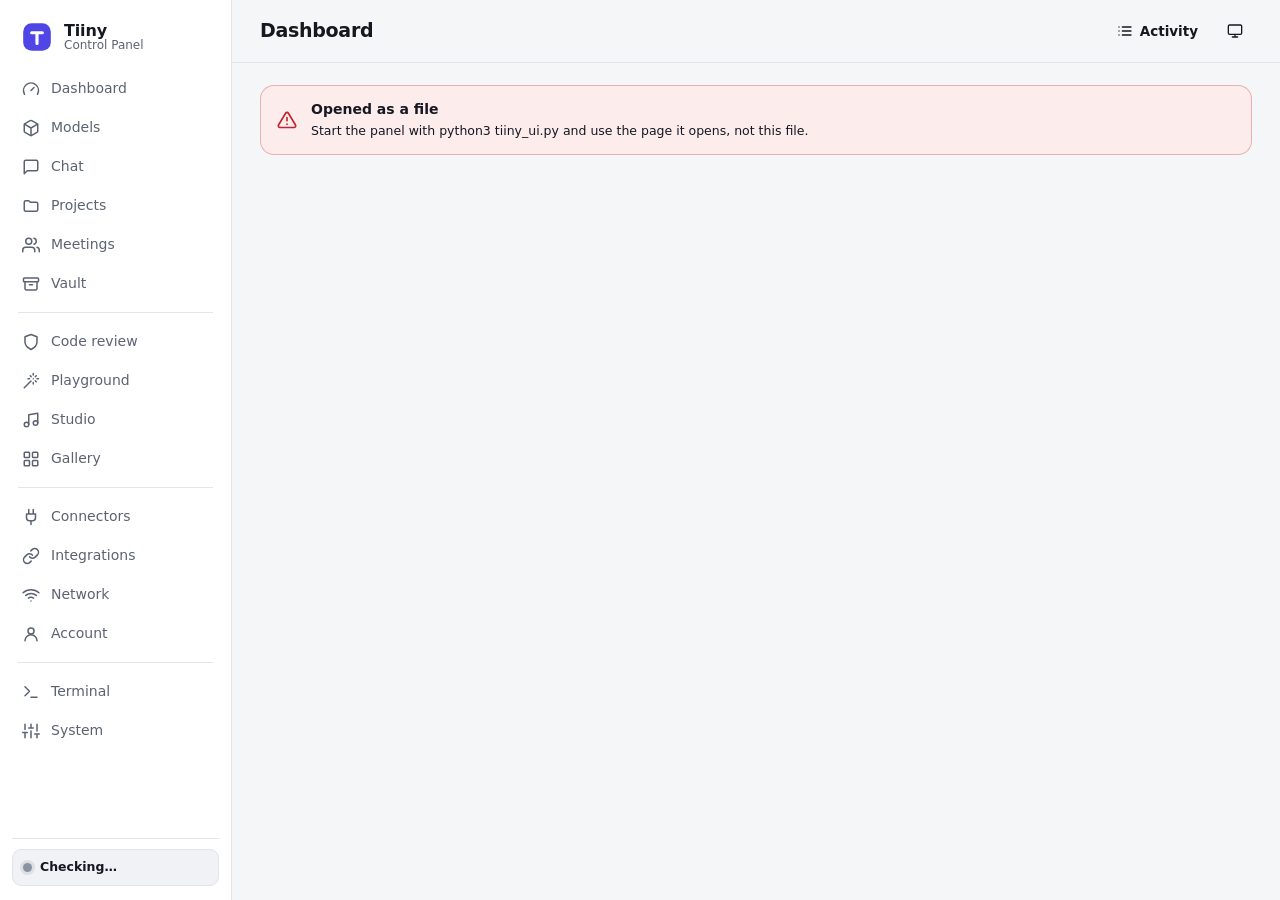
==== static/index.html @ 75e002a9 "Tiiny Control Panel 1.0.0" ====
<!doctype html>
<html lang="en">
<head>
<meta charset="utf-8">
<meta name="viewport" content="width=device-width, initial-scale=1, viewport-fit=cover">
<meta name="tiiny-token" content="{{TOKEN}}">
<title>Tiiny Control Panel</title>
<link rel="icon" href="/static/favicon.svg" type="image/svg+xml">
<link rel="manifest" href="/static/manifest.webmanifest">
<link rel="apple-touch-icon" href="/static/icons/icon-192.png">
<meta name="theme-color" content="#4f46e5">
<link rel="stylesheet" href="/static/vendor/xterm/xterm.css">
<link rel="stylesheet" href="/static/app.css">
<script src="/static/theme.js"></script>
</head>
<body>
<div class="app" id="app">
  <aside class="sidebar" id="sidebar">
    <a class="brand" href="#/dashboard" aria-label="Tiiny Control Panel home">
      <span class="brand-mark" aria-hidden="true">
        <svg viewBox="0 0 32 32"><rect x="3" y="3" width="26" height="26" rx="8" fill="currentColor"/><path d="M11 12h10M16 12v10" stroke="var(--brand-ink)" stroke-width="3" stroke-linecap="round"/></svg>
      </span>
      <span class="brand-text"><strong>Tiiny</strong><small>Control Panel</small></span>
    </a>
    <nav class="nav" id="nav" aria-label="Main"></nav>
    <div class="sidebar-foot">
      <button class="pill" id="device-pill" type="button" title="Device status">
        <span class="dot"></span><span class="pill-text">Checking…</span>
      </button>
    </div>
  </aside>
  <div class="nav-backdrop" id="nav-backdrop"></div>
  <div class="main">
    <header class="topbar">
      <button class="btn ghost icon-only nav-toggle" id="nav-toggle" type="button" aria-label="Menu" aria-controls="sidebar" aria-expanded="false">
        <span class="icon-slot" data-icon="menu"></span>
      </button>
      <div class="topbar-title">
        <h1 id="view-title">Dashboard</h1>
        <p id="view-sub" class="muted"></p>
      </div>
      <div class="topbar-actions">
        <button class="pill mini" id="device-pill-mini" type="button" title="Device status"><span class="dot"></span><span class="pill-text"></span></button>
        <button class="btn ghost" id="terms-btn" type="button" title="Terminal sessions" hidden>
          <span class="icon-slot" data-icon="terminal"></span><span>Terminals</span><span class="count" id="terms-count">0</span>
        </button>
        <button class="btn ghost" id="activity-btn" type="button" title="Activity log: every command this page ran">
          <span class="icon-slot" data-icon="list"></span><span>Activity</span><span class="count err" id="activity-count" hidden>0</span>
        </button>
        <button class="btn ghost icon-only" id="theme-btn" type="button" title="Theme"></button>
      </div>
    </header>
    <main class="view" id="view" tabindex="-1"></main>
  </div>
</div>

<aside class="drawer" id="activity" hidden aria-label="Activity log">
  <header class="drawer-head">
    <h2>Activity</h2>
    <div class="row gap-sm">
      <button class="btn sm ghost" id="activity-clear" type="button">Clear</button>
      <button class="btn sm ghost icon-only" id="activity-close" type="button" title="Close"></button>
    </div>
  </header>
  <p class="muted drawer-sub">Every <code>tiiny</code> command this page ran, newest first. Click one to see its output.</p>
  <div class="drawer-body" id="activity-list"></div>
</aside>

<div id="drop-overlay" class="drop-overlay" hidden><div class="drop-card"><div class="drop-icon"></div><strong id="drop-title">Drop files</strong><span id="drop-sub" class="muted"></span></div></div>
<div id="modal-root"></div>
<div id="term-root"></div>
<div id="toasts" class="toasts" aria-live="polite"></div>

<script defer src="/static/vendor/xterm/xterm.js"></script>
<script defer src="/static/vendor/xterm/addon-fit.js"></script>
<script defer src="/static/app.js"></script>
<script defer src="/static/js/store.js"></script>
<script defer src="/static/js/agent.js"></script>
<script defer src="/static/js/chat.js"></script>
<script defer src="/static/js/projects.js"></script>
<script defer src="/static/js/review.js"></script>
<script defer src="/static/js/gallery.js"></script>
<script defer src="/static/js/studio.js"></script>
<script defer src="/static/js/meetings.js"></script>
<script defer src="/static/js/perf.js"></script>
<script defer src="/static/vendor/qrcode/qrcode.js"></script>
<script defer src="/static/js/pwa.js"></script>
<script defer src="/static/js/devices.js"></script>
<script defer src="/static/js/integrations.js"></script>
<script defer src="/static/js/boot.js"></script>
</body>
</html>
---- static/vendor/xterm/xterm.css ----
/**
 * Copyright (c) 2014 The xterm.js authors. All rights reserved.
 * Copyright (c) 2012-2013, Christopher Jeffrey (MIT License)
 * https://github.com/chjj/term.js
 * @license MIT
 *
 * Permission is hereby granted, free of charge, to any person obtaining a copy
 * of this software and associated documentation files (the "Software"), to deal
 * in the Software without restriction, including without limitation the rights
 * to use, copy, modify, merge, publish, distribute, sublicense, and/or sell
 * copies of the Software, and to permit persons to whom the Software is
 * furnished to do so, subject to the following conditions:
 *
 * The above copyright notice and this permission notice shall be included in
 * all copies or substantial portions of the Software.
 *
 * THE SOFTWARE IS PROVIDED "AS IS", WITHOUT WARRANTY OF ANY KIND, EXPRESS OR
 * IMPLIED, INCLUDING BUT NOT LIMITED TO THE WARRANTIES OF MERCHANTABILITY,
 * FITNESS FOR A PARTICULAR PURPOSE AND NONINFRINGEMENT. IN NO EVENT SHALL THE
 * AUTHORS OR COPYRIGHT HOLDERS BE LIABLE FOR ANY CLAIM, DAMAGES OR OTHER
 * LIABILITY, WHETHER IN AN ACTION OF CONTRACT, TORT OR OTHERWISE, ARISING FROM,
 * OUT OF OR IN CONNECTION WITH THE SOFTWARE OR THE USE OR OTHER DEALINGS IN
 * THE SOFTWARE.
 *
 * Originally forked from (with the author's permission):
 *   Fabrice Bellard's javascript vt100 for jslinux:
 *   http://bellard.org/jslinux/
 *   Copyright (c) 2011 Fabrice Bellard
 *   The original design remains. The terminal itself
 *   has been extended to include xterm CSI codes, among
 *   other features.
 */

/**
 *  Default styles for xterm.js
 */

.xterm {
    cursor: text;
    position: relative;
    user-select: none;
    -ms-user-select: none;
    -webkit-user-select: none;
}

.xterm.focus,
.xterm:focus {
    outline: none;
}

.xterm .xterm-helpers {
    position: absolute;
    top: 0;
    /**
     * The z-index of the helpers must be higher than the canvases in order for
     * IMEs to appear on top.
     */
    z-index: 5;
}

.xterm .xterm-helper-textarea {
    padding: 0;
    border: 0;
    margin: 0;
    /* Move textarea out of the screen to the far left, so that the cursor is not visible */
    position: absolute;
    opacity: 0;
    left: -9999em;
    top: 0;
    width: 0;
    height: 0;
    z-index: -5;
    /** Prevent wrapping so the IME appears against the textarea at the correct position */
    white-space: nowrap;
    overflow: hidden;
    resize: none;
}

.xterm .composition-view {
    /* TODO: Composition position got messed up somewhere */
    background: #000;
    color: #FFF;
    display: none;
    position: absolute;
    white-space: nowrap;
    z-index: 1;
}

.xterm .composition-view.active {
    display: block;
}

.xterm .xterm-viewport {
    /* On OS X this is required in order for the scroll bar to appear fully opaque */
    background-color: #000;
    overflow-y: scroll;
    cursor: default;
    position: absolute;
    right: 0;
    left: 0;
    top: 0;
    bottom: 0;
}

.xterm .xterm-screen {
    position: relative;
}

.xterm .xterm-screen canvas {
    position: absolute;
    left: 0;
    top: 0;
}

.xterm .xterm-scroll-area {
    visibility: hidden;
}

.xterm-char-measure-element {
    display: inline-block;
    visibility: hidden;
    position: absolute;
    top: 0;
    left: -9999em;
    line-height: normal;
}

.xterm.enable-mouse-events {
    /* When mouse events are enabled (eg. tmux), revert to the standard pointer cursor */
    cursor: default;
}

.xterm.xterm-cursor-pointer,
.xterm .xterm-cursor-pointer {
    cursor: pointer;
}

.xterm.column-select.focus {
    /* Column selection mode */
    cursor: crosshair;
}

.xterm .xterm-accessibility:not(.debug),
.xterm .xterm-message {
    position: absolute;
    left: 0;
    top: 0;
    bottom: 0;
    right: 0;
    z-index: 10;
    color: transparent;
    pointer-events: none;
}

.xterm .xterm-accessibility-tree:not(.debug) *::selection {
  color: transparent;
}

.xterm .xterm-accessibility-tree {
  user-select: text;
  white-space: pre;
}

.xterm .live-region {
    position: absolute;
    left: -9999px;
    width: 1px;
    height: 1px;
    overflow: hidden;
}

.xterm-dim {
    /* Dim should not apply to background, so the opacity of the foreground color is applied
     * explicitly in the generated class and reset to 1 here */
    opacity: 1 !important;
}

.xterm-underline-1 { text-decoration: underline; }
.xterm-underline-2 { text-decoration: double underline; }
.xterm-underline-3 { text-decoration: wavy underline; }
.xterm-underline-4 { text-decoration: dotted underline; }
.xterm-underline-5 { text-decoration: dashed underline; }

.xterm-overline {
    text-decoration: overline;
}

.xterm-overline.xterm-underline-1 { text-decoration: overline underline; }
.xterm-overline.xterm-underline-2 { text-decoration: overline double underline; }
.xterm-overline.xterm-underline-3 { text-decoration: overline wavy underline; }
.xterm-overline.xterm-underline-4 { text-decoration: overline dotted underline; }
.xterm-overline.xterm-underline-5 { text-decoration: overline dashed underline; }

.xterm-strikethrough {
    text-decoration: line-through;
}

.xterm-screen .xterm-decoration-container .xterm-decoration {
	z-index: 6;
	position: absolute;
}

.xterm-screen .xterm-decoration-container .xterm-decoration.xterm-decoration-top-layer {
	z-index: 7;
}

.xterm-decoration-overview-ruler {
    z-index: 8;
    position: absolute;
    top: 0;
    right: 0;
    pointer-events: none;
}

.xterm-decoration-top {
    z-index: 2;
    position: relative;
}
---- static/app.css ----
/* Tiiny Control Panel */

:root {
  --bg: #f5f6f8;
  --panel: #ffffff;
  --panel-2: #f0f2f5;
  --panel-3: #e7eaef;
  --border: #e1e4ea;
  --border-strong: #cdd2da;
  --text: #151821;
  --muted: #5b6372;
  --faint: #8b93a1;
  --accent: #4f46e5;
  --accent-hover: #4338ca;
  --accent-soft: #eef0ff;
  --accent-text: #ffffff;
  --ok: #157a3c;
  --ok-soft: #e6f5ec;
  --warn: #a35a00;
  --warn-soft: #fdf2df;
  --err: #c0262d;
  --err-soft: #fdecec;
  --info-soft: #e9f2ff;
  --brand-ink: #ffffff;
  --shadow-sm: 0 1px 2px rgba(16, 24, 40, .06);
  --shadow: 0 1px 3px rgba(16, 24, 40, .08), 0 1px 2px rgba(16, 24, 40, .04);
  --shadow-lg: 0 20px 48px rgba(16, 24, 40, .22);
  --radius: 14px;
  --radius-sm: 9px;
  --radius-xs: 6px;
  --sans: system-ui, -apple-system, "Segoe UI", Roboto, "Helvetica Neue", Arial, sans-serif;
  --mono: ui-monospace, "JetBrains Mono", "Cascadia Code", "SFMono-Regular", Menlo, Consolas, monospace;
  --sidebar-w: 232px;
  --term-bg: #0d1017;
  --term-fg: #e6e8ee;
  color-scheme: light;
}

@media (prefers-color-scheme: dark) {
  :root:not([data-theme="light"]) {
    --bg: #0f1116; --panel: #171a21; --panel-2: #1d2129; --panel-3: #252a34; --border: #2a2f3a; --border-strong: #3a404d;
    --text: #e8eaf0; --muted: #a0a7b5; --faint: #747c8b; --accent: #8b85ff; --accent-hover: #a29dff; --accent-soft: #24234a;
    --accent-text: #0f1116; --ok: #46c27a; --ok-soft: #13291d; --warn: #e9a640; --warn-soft: #2e2413; --err: #ff6b6b;
    --err-soft: #331819; --info-soft: #172338; --brand-ink: #171a21;
    --shadow-sm: 0 1px 2px rgba(0, 0, 0, .3); --shadow: 0 1px 3px rgba(0, 0, 0, .35); --shadow-lg: 0 20px 48px rgba(0, 0, 0, .55);
    color-scheme: dark;
  }
}
:root[data-theme="dark"] {
  --bg: #0f1116; --panel: #171a21; --panel-2: #1d2129; --panel-3: #252a34; --border: #2a2f3a; --border-strong: #3a404d;
  --text: #e8eaf0; --muted: #a0a7b5; --faint: #747c8b; --accent: #8b85ff; --accent-hover: #a29dff; --accent-soft: #24234a;
  --accent-text: #0f1116; --ok: #46c27a; --ok-soft: #13291d; --warn: #e9a640; --warn-soft: #2e2413; --err: #ff6b6b;
  --err-soft: #331819; --info-soft: #172338; --brand-ink: #171a21;
  --shadow-sm: 0 1px 2px rgba(0, 0, 0, .3); --shadow: 0 1px 3px rgba(0, 0, 0, .35); --shadow-lg: 0 20px 48px rgba(0, 0, 0, .55);
  color-scheme: dark;
}

* { box-sizing: border-box; }
html, body { height: 100%; }
body { margin: 0; background: var(--bg); color: var(--text); font: 14px/1.5 var(--sans); -webkit-font-smoothing: antialiased; }
a { color: var(--accent); text-decoration: none; }
a:hover { text-decoration: underline; }
code, pre, kbd, .mono { font-family: var(--mono); font-size: .92em; }
code { background: var(--panel-2); padding: .08em .35em; border-radius: 5px; }
pre { margin: 0; white-space: pre-wrap; word-break: break-word; }
h1, h2, h3, h4 { margin: 0; line-height: 1.25; }
p { margin: 0; }
[hidden] { display: none !important; }
img { max-width: 100%; }
button { font: inherit; color: inherit; }
::selection { background: color-mix(in srgb, var(--accent) 30%, transparent); }

.muted { color: var(--muted); }
.faint { color: var(--faint); }
.small { font-size: 12.5px; }
.nowrap { white-space: nowrap; }
.ellipsis { overflow: hidden; text-overflow: ellipsis; white-space: nowrap; }
.row { display: flex; align-items: center; gap: 10px; }
.row.wrap { flex-wrap: wrap; }
.gap-sm { gap: 6px; }
.stack { display: flex; flex-direction: column; gap: 14px; }
.stack-sm { display: flex; flex-direction: column; gap: 8px; }
.spacer { flex: 1; }
.grid { display: grid; gap: 16px; }
.grid.cols-2 { grid-template-columns: repeat(auto-fit, minmax(min(100%, 340px), 1fr)); }
.grid.cols-3 { grid-template-columns: repeat(auto-fit, minmax(min(100%, 260px), 1fr)); }

/* ---------- layout ---------- */
.app { display: flex; min-height: 100vh; }
.sidebar {
  position: sticky; top: 0; height: 100vh; width: var(--sidebar-w); flex: none; display: flex; flex-direction: column;
  background: var(--panel); border-right: 1px solid var(--border); padding: 14px 12px;
}
.brand { display: flex; align-items: center; gap: 10px; padding: 6px 8px 16px; color: var(--text); text-decoration: none !important; }
.brand-mark { color: var(--accent); width: 34px; height: 34px; flex: none; }
.brand-mark svg { width: 100%; height: 100%; display: block; }
.brand-text { display: flex; flex-direction: column; line-height: 1.1; }
.brand-text strong { font-size: 16px; letter-spacing: -.01em; }
.brand-text small { color: var(--muted); font-size: 12px; }
.nav { display: flex; flex-direction: column; gap: 2px; overflow-y: auto; flex: 1; }
.nav a {
  display: flex; align-items: center; gap: 11px; padding: 8px 10px; border-radius: var(--radius-sm); color: var(--muted);
  font-weight: 500; text-decoration: none; transition: background .12s, color .12s;
}
.nav a:hover { background: var(--panel-2); color: var(--text); }
.nav a.active { background: var(--accent-soft); color: var(--accent); }
.nav .icon { width: 18px; height: 18px; }
.nav-sep { height: 1px; background: var(--border); margin: 8px 6px; }
.sidebar-foot { padding-top: 10px; border-top: 1px solid var(--border); margin-top: 8px; }

.main { flex: 1; min-width: 0; display: flex; flex-direction: column; }
.topbar {
  position: sticky; top: 0; z-index: 20; display: flex; align-items: center; gap: 16px; padding: 14px 28px;
  background: color-mix(in srgb, var(--bg) 88%, transparent); backdrop-filter: blur(10px); border-bottom: 1px solid var(--border);
}
.topbar-title { flex: 1; min-width: 0; }
.topbar-title h1 { font-size: 19px; letter-spacing: -.015em; }
.topbar-title p { font-size: 13px; }
.topbar-actions { display: flex; align-items: center; gap: 6px; }
.view { padding: 22px 28px 60px; max-width: 1320px; width: 100%; outline: none; display: flex; flex-direction: column; gap: 18px; }
.view.wide { max-width: none; }

/* Only shown on phones and narrow windows (see "Phones and narrow windows" at the end). */
.topbar .nav-toggle, .nav-backdrop, .pill.mini, .chat-backdrop { display: none; }
.only-narrow { display: none !important; }

/* ---------- icons ---------- */
.icon { display: inline-flex; width: 16px; height: 16px; flex: none; }
.icon svg { width: 100%; height: 100%; }
.icon-slot { display: inline-flex; }

/* ---------- buttons ---------- */
.btn {
  display: inline-flex; align-items: center; justify-content: center; gap: 7px; height: 34px; padding: 0 13px;
  border: 1px solid var(--border-strong); background: var(--panel); color: var(--text); border-radius: var(--radius-sm);
  font-weight: 550; font-size: 13.5px; cursor: pointer; white-space: nowrap; position: relative; transition: background .12s, border-color .12s, box-shadow .12s;
  text-decoration: none !important; box-shadow: var(--shadow-sm);
}
.btn:hover { background: var(--panel-2); }
.btn:focus-visible, .input:focus-visible, .nav a:focus-visible { outline: 2px solid var(--accent); outline-offset: 2px; }
.btn:disabled { opacity: .55; cursor: not-allowed; }
.btn.primary { background: var(--accent); border-color: var(--accent); color: var(--accent-text); }
.btn.primary:hover { background: var(--accent-hover); border-color: var(--accent-hover); }
.btn.danger { color: var(--err); border-color: color-mix(in srgb, var(--err) 45%, var(--border)); }
.btn.danger:hover { background: var(--err-soft); }
.btn.danger.solid { background: var(--err); border-color: var(--err); color: #fff; }
.btn.ghost { background: transparent; border-color: transparent; box-shadow: none; }
.btn.ghost:hover { background: var(--panel-2); }
.btn.sm { height: 28px; padding: 0 9px; font-size: 12.5px; border-radius: 7px; gap: 5px; }
.btn.sm .icon { width: 14px; height: 14px; }
.btn.icon-only { width: 34px; padding: 0; }
.btn.sm.icon-only { width: 28px; }
.btn.busy { color: transparent !important; pointer-events: none; }
.btn.busy::after {
  content: ""; position: absolute; width: 15px; height: 15px; border-radius: 50%; border: 2px solid var(--muted);
  border-right-color: transparent; animation: spin .7s linear infinite;
}
.btn.primary.busy::after { border-color: var(--accent-text); border-right-color: transparent; }
.btn .count { min-width: 18px; height: 18px; padding: 0 5px; border-radius: 9px; background: var(--panel-3); font-size: 11px; display: inline-grid; place-items: center; }
.btn .count.err { background: var(--err); color: #fff; }
@keyframes spin { to { transform: rotate(360deg); } }

/* ---------- pills & badges ---------- */
.pill {
  display: flex; align-items: center; gap: 8px; width: 100%; padding: 8px 10px; border-radius: var(--radius-sm); border: 1px solid var(--border);
  background: var(--panel-2); cursor: pointer; font-size: 12.5px; font-weight: 550; text-align: left;
}
.pill .dot { width: 9px; height: 9px; border-radius: 50%; background: var(--faint); flex: none; box-shadow: 0 0 0 3px color-mix(in srgb, var(--faint) 20%, transparent); }
.pill.online .dot { background: var(--ok); box-shadow: 0 0 0 3px color-mix(in srgb, var(--ok) 22%, transparent); }
.pill.warn .dot { background: var(--warn); box-shadow: 0 0 0 3px color-mix(in srgb, var(--warn) 22%, transparent); }
.pill.offline .dot { background: var(--err); box-shadow: 0 0 0 3px color-mix(in srgb, var(--err) 22%, transparent); }
.pill-text { overflow: hidden; text-overflow: ellipsis; white-space: nowrap; }

.badge {
  display: inline-flex; align-items: center; gap: 4px; height: 21px; padding: 0 8px; border-radius: 11px; font-size: 11.5px;
  font-weight: 600; background: var(--panel-3); color: var(--muted); white-space: nowrap;
}
.badge.ok { background: var(--ok-soft); color: var(--ok); }
.badge.warn { background: var(--warn-soft); color: var(--warn); }
.badge.err { background: var(--err-soft); color: var(--err); }
.badge.accent { background: var(--accent-soft); color: var(--accent); }
.badge .icon { width: 12px; height: 12px; }
.chip {
  display: inline-flex; align-items: center; gap: 6px; height: 28px; padding: 0 11px; border-radius: 14px; border: 1px solid var(--border);
  background: var(--panel); font-size: 12.5px; font-weight: 550; cursor: pointer; color: var(--muted);
}
.chip:hover { border-color: var(--border-strong); color: var(--text); }
.chip.active { background: var(--accent-soft); border-color: color-mix(in srgb, var(--accent) 40%, var(--border)); color: var(--accent); }
.chip .n { font-size: 11px; color: var(--faint); }

/* ---------- cards ---------- */
.card { background: var(--panel); border: 1px solid var(--border); border-radius: var(--radius); box-shadow: var(--shadow-sm); min-width: 0; }
.card-head { display: flex; align-items: flex-start; gap: 12px; padding: 15px 18px 0; }
.card-head .titles { flex: 1; min-width: 0; }
.card-head h2 { font-size: 15px; display: flex; align-items: center; gap: 8px; }
.card-head h2 .icon { color: var(--muted); }
.card-head p { font-size: 12.5px; margin-top: 2px; }
.card-actions { display: flex; gap: 6px; flex-wrap: wrap; justify-content: flex-end; }
.card-body { padding: 14px 18px 18px; }
.card.pad { padding: 18px; }
.card.flush .card-body { padding: 10px 0 0; }

.banner {
  display: flex; align-items: center; gap: 14px; padding: 13px 16px; border-radius: var(--radius); border: 1px solid; flex-wrap: wrap;
}
.banner .icon { width: 20px; height: 20px; }
.banner .text { flex: 1; min-width: 220px; }
.banner strong { display: block; }
.banner.warn { background: var(--warn-soft); border-color: color-mix(in srgb, var(--warn) 30%, transparent); }
.banner.warn > .icon { color: var(--warn); }
.banner.err { background: var(--err-soft); border-color: color-mix(in srgb, var(--err) 30%, transparent); }
.banner.err > .icon { color: var(--err); }
.banner.ok { background: var(--ok-soft); border-color: color-mix(in srgb, var(--ok) 30%, transparent); }
.banner.ok > .icon { color: var(--ok); }
.banner.info { background: var(--info-soft); border-color: color-mix(in srgb, var(--accent) 22%, transparent); }
.banner.info > .icon { color: var(--accent); }

/* ---------- forms ---------- */
.input {
  width: 100%; height: 36px; padding: 0 11px; border: 1px solid var(--border-strong); background: var(--panel); color: var(--text);
  border-radius: var(--radius-sm); font: inherit; transition: border-color .12s, box-shadow .12s; min-width: 0;
}
textarea.input { height: auto; padding: 9px 11px; resize: vertical; line-height: 1.5; }
select.input { padding-right: 28px; cursor: pointer; max-width: 100%; }
.input:focus { outline: none; border-color: var(--accent); box-shadow: 0 0 0 3px color-mix(in srgb, var(--accent) 18%, transparent); }
.input.sm { height: 30px; font-size: 13px; }
.field { display: flex; flex-direction: column; gap: 5px; min-width: 0; }
.field > label { font-weight: 600; font-size: 13px; display: flex; align-items: baseline; gap: 8px; }
.field .hint { color: var(--muted); font-size: 12px; }
.field .counter { margin-left: auto; font-weight: 500; color: var(--faint); font-size: 11.5px; }
.field-error { color: var(--err); font-size: 12px; }
.form { display: flex; flex-direction: column; gap: 14px; }
.form-row { display: grid; grid-template-columns: repeat(auto-fit, minmax(150px, 1fr)); gap: 12px; }
.check { display: flex; align-items: flex-start; gap: 9px; cursor: pointer; }
.check input { margin-top: 3px; accent-color: var(--accent); }
.check small { display: block; }
.switch { position: relative; width: 38px; height: 22px; flex: none; }
.switch input { opacity: 0; width: 0; height: 0; position: absolute; }
.switch span { position: absolute; inset: 0; background: var(--panel-3); border-radius: 11px; transition: background .15s; cursor: pointer; border: 1px solid var(--border-strong); }
.switch span::after { content: ""; position: absolute; width: 16px; height: 16px; left: 2px; top: 2px; border-radius: 50%; background: #fff; box-shadow: var(--shadow); transition: transform .15s; }
.switch input:checked + span { background: var(--accent); border-color: var(--accent); }
.switch input:checked + span::after { transform: translateX(16px); }
.switch input:focus-visible + span { outline: 2px solid var(--accent); outline-offset: 2px; }
.seg { display: inline-flex; padding: 3px; background: var(--panel-2); border: 1px solid var(--border); border-radius: 10px; gap: 2px; flex-wrap: wrap; }
.seg button { border: 0; background: transparent; padding: 5px 12px; border-radius: 7px; font-weight: 600; font-size: 13px; color: var(--muted); cursor: pointer; display: inline-flex; gap: 6px; align-items: center; }
.seg button:hover { color: var(--text); }
.seg button.active { background: var(--panel); color: var(--text); box-shadow: var(--shadow); }
.seg .n { font-size: 11px; color: var(--faint); font-weight: 600; }

.toolbar { display: flex; align-items: center; gap: 10px; flex-wrap: wrap; }
.search-row > .input:first-child { flex: 1 1 220px; width: auto; }
.toolbar .search { position: relative; flex: 1 1 220px; max-width: 360px; }
.toolbar .search .icon { position: absolute; left: 10px; top: 10px; color: var(--faint); }
.toolbar .search .input { padding-left: 32px; }
.toolbar-end { display: flex; align-items: center; gap: 6px; margin-left: auto; flex-wrap: wrap; justify-content: flex-end; }  /* wraps as one group */
@media (min-width: 601px) { .view-gallery .toolbar .search { flex-basis: 250px; } }   /* room for the whole placeholder */

/* ---------- tables ---------- */
.table-wrap { overflow-x: auto; }
.table { width: 100%; border-collapse: collapse; font-size: 13.5px; }
.table th { text-align: left; font-size: 12px; font-weight: 600; color: var(--muted); padding: 8px 12px; border-bottom: 1px solid var(--border); white-space: nowrap; }
.table td { padding: 10px 12px; border-bottom: 1px solid var(--border); vertical-align: middle; }
.table tr:last-child td { border-bottom: 0; }
.table tbody tr:hover td { background: color-mix(in srgb, var(--panel-2) 60%, transparent); }
.table .actions-col { text-align: right; white-space: nowrap; width: 1%; }
.row-actions { display: inline-flex; gap: 4px; justify-content: flex-end; align-items: center; }
.cell-title { font-weight: 600; }
.cell-sub { color: var(--faint); font-size: 12px; font-family: var(--mono); }

.kv { display: grid; grid-template-columns: minmax(110px, max-content) minmax(0, 1fr); gap: 7px 16px; margin: 0; font-size: 13.5px; }
.kv dt { color: var(--muted); }
.kv dd { margin: 0; min-width: 0; overflow-wrap: anywhere; }
.kv dd .row { flex-wrap: wrap; }

/* ---------- gauges ---------- */
.gauges { display: grid; grid-template-columns: repeat(auto-fit, minmax(150px, 1fr)); gap: 12px; }
.gauge { padding: 12px 14px; background: var(--panel-2); border-radius: var(--radius-sm); border: 1px solid var(--border); }
.gauge-top { display: flex; align-items: baseline; justify-content: space-between; gap: 6px; }
.gauge-label { font-size: 12px; font-weight: 600; color: var(--muted); text-transform: uppercase; letter-spacing: .04em; }
.gauge-value { font-size: 20px; font-weight: 700; letter-spacing: -.02em; font-variant-numeric: tabular-nums; }
.gauge-sub { font-size: 12px; color: var(--faint); margin-top: 1px; font-variant-numeric: tabular-nums; }
.bar { height: 6px; background: var(--panel-3); border-radius: 3px; overflow: hidden; margin-top: 8px; }
.bar > i { display: block; height: 100%; width: 0; background: var(--accent); border-radius: 3px; transition: width .4s ease; }
.bar.warn > i { background: var(--warn); }
.bar.err > i { background: var(--err); }
.bar.ok > i { background: var(--ok); }
.bar.indeterminate > i { width: 35% !important; animation: indet 1.3s ease-in-out infinite; }
@keyframes indet { 0% { transform: translateX(-100%); } 100% { transform: translateX(290%); } }

/* ---------- models ---------- */
.model-grid { display: grid; grid-template-columns: repeat(auto-fill, minmax(min(100%, 300px), 1fr)); gap: 14px; }
.model-card { display: flex; flex-direction: column; gap: 10px; padding: 15px; background: var(--panel); border: 1px solid var(--border); border-radius: var(--radius); box-shadow: var(--shadow-sm); min-width: 0; }
.model-card.running { border-color: color-mix(in srgb, var(--ok) 45%, var(--border)); box-shadow: 0 0 0 1px color-mix(in srgb, var(--ok) 18%, transparent); }
.model-head { display: flex; gap: 11px; align-items: flex-start; }
.model-icon { width: 40px; height: 40px; border-radius: 10px; background: var(--panel-2); border: 1px solid var(--border); flex: none; display: grid; place-items: center; overflow: hidden; color: var(--faint); }
.model-icon img { width: 100%; height: 100%; object-fit: cover; }
.model-title { flex: 1; min-width: 0; }
.model-title strong { display: block; font-size: 14.5px; overflow: hidden; text-overflow: ellipsis; white-space: nowrap; }
.model-title .mono { color: var(--faint); font-size: 11.5px; display: block; overflow: hidden; text-overflow: ellipsis; white-space: nowrap; }
.model-meta { display: flex; flex-wrap: wrap; gap: 5px; }
.model-desc { color: var(--muted); font-size: 12.5px; display: -webkit-box; -webkit-line-clamp: 3; -webkit-box-orient: vertical; overflow: hidden; }
.model-stats { display: flex; gap: 14px; font-size: 12px; color: var(--muted); flex-wrap: wrap; }
.model-stats b { color: var(--text); font-weight: 600; }
.model-actions { display: flex; gap: 6px; margin-top: auto; flex-wrap: wrap; align-items: center; }
.model-progress { font-size: 12px; color: var(--muted); }

.empty { display: flex; flex-direction: column; align-items: center; text-align: center; gap: 8px; padding: 34px 20px; color: var(--muted); }
.empty .icon { width: 30px; height: 30px; color: var(--faint); }
.empty strong { color: var(--text); font-size: 15px; }
.empty.small { padding: 18px; }
.loading { display: flex; align-items: center; gap: 10px; color: var(--muted); padding: 16px 2px; }
.spinner { width: 16px; height: 16px; border-radius: 50%; border: 2px solid var(--border-strong); border-right-color: var(--accent); animation: spin .7s linear infinite; flex: none; }
.skeleton { height: 14px; border-radius: 6px; background: linear-gradient(90deg, var(--panel-2), var(--panel-3), var(--panel-2)); background-size: 200% 100%; animation: shimmer 1.2s infinite; }
@keyframes shimmer { to { background-position: -200% 0; } }

.quick-grid { display: grid; grid-template-columns: repeat(auto-fill, minmax(150px, 1fr)); gap: 10px; }
.quick {
  display: flex; flex-direction: column; align-items: flex-start; gap: 6px; padding: 12px 13px; border: 1px solid var(--border);
  border-radius: var(--radius-sm); background: var(--panel); cursor: pointer; text-align: left; transition: border-color .12s, background .12s; position: relative;
}
.quick:hover { border-color: var(--border-strong); background: var(--panel-2); }
.quick .icon { width: 18px; height: 18px; color: var(--accent); }
.quick strong { font-size: 13.5px; }
.quick small { color: var(--muted); font-size: 12px; line-height: 1.35; }
.quick.danger .icon, .quick.danger strong { color: var(--err); }
.quick.busy { pointer-events: none; opacity: .6; }

/* ---------- modals ---------- */
.modal-overlay { position: fixed; inset: 0; background: rgba(10, 12, 18, .5); z-index: 100; display: grid; grid-template-columns: minmax(0, 1fr); place-items: center; padding: 20px; animation: fade .12s ease; }
.modal { width: min(540px, 100%); max-height: calc(100vh - 40px); display: flex; flex-direction: column; background: var(--panel); border-radius: var(--radius); box-shadow: var(--shadow-lg); border: 1px solid var(--border); animation: pop .14s ease; }
.modal.wide { width: min(820px, 100%); }
.modal.xwide { width: min(1080px, 100%); }
.modal-head { display: flex; align-items: center; gap: 10px; padding: 15px 18px; border-bottom: 1px solid var(--border); }
.modal-head h3 { flex: 1; font-size: 16px; min-width: 0; overflow: hidden; text-overflow: ellipsis; white-space: nowrap; }
.modal-body { padding: 18px; overflow-y: auto; }
.modal-foot { display: flex; justify-content: flex-end; gap: 8px; padding: 13px 18px; border-top: 1px solid var(--border); flex-wrap: wrap; }
@keyframes fade { from { opacity: 0; } }
@keyframes pop { from { transform: translateY(6px) scale(.985); opacity: 0; } }

/* ---------- terminal ---------- */
.term-overlay { position: fixed; inset: 0; z-index: 110; background: rgba(10, 12, 18, .55); display: grid; place-items: center; padding: 20px; }
.term-modal { width: min(980px, 100%); height: min(640px, calc(100vh - 40px)); display: flex; flex-direction: column; background: var(--term-bg); color: var(--term-fg); border-radius: var(--radius); box-shadow: var(--shadow-lg); border: 1px solid #262b36; overflow: hidden; }
.term-head { display: flex; align-items: center; gap: 10px; padding: 10px 12px 10px 16px; background: #151922; border-bottom: 1px solid #262b36; }
.term-head .title { flex: 1; min-width: 0; }
.term-head strong { display: block; font-size: 14px; color: #fff; }
.term-head code { background: transparent; padding: 0; color: #9aa3b5; font-size: 12px; overflow: hidden; text-overflow: ellipsis; white-space: nowrap; display: block; }
.term-head .btn { background: #222835; border-color: #333a48; color: #e6e8ee; box-shadow: none; }
.term-head .btn:hover { background: #2b3242; }
.term-head .btn.ghost { background: transparent; border-color: transparent; }
.term-state { font-size: 12px; font-weight: 600; padding: 2px 9px; border-radius: 10px; background: #263046; color: #9fb4ff; white-space: nowrap; }
.term-state.ok { background: #13301f; color: #5fd68e; }
.term-state.err { background: #3a1719; color: #ff8383; }
.term-hint { padding: 7px 16px; font-size: 12px; color: #9aa3b5; background: #11151c; border-bottom: 1px solid #1f2430; }
.term-links { display: flex; gap: 6px; flex-wrap: wrap; padding: 8px 12px; background: #11151c; border-bottom: 1px solid #1f2430; }
.term-links a { color: #a9b6ff; font-size: 12px; background: #1a2030; padding: 4px 9px; border-radius: 7px; max-width: 100%; overflow: hidden; text-overflow: ellipsis; white-space: nowrap; }
.term-body { flex: 1; min-height: 0; padding: 8px 4px 4px 10px; }
.term-body .xterm { height: 100%; }
.term-fallback { flex: 1; min-height: 0; display: flex; flex-direction: column; }
.term-fallback pre { flex: 1; overflow: auto; padding: 12px 14px; font-size: 13px; line-height: 1.45; color: var(--term-fg); }
.term-fallback .term-input { display: flex; gap: 6px; padding: 8px; border-top: 1px solid #262b36; flex-wrap: wrap; }
.term-fallback .term-input input { flex: 1 1 200px; background: #151922; color: #fff; border: 1px solid #333a48; border-radius: 7px; padding: 6px 9px; font: 13px var(--mono); }
.term-fallback .term-input button { background: #222835; border: 1px solid #333a48; color: #e6e8ee; border-radius: 7px; padding: 4px 9px; font: 12px var(--mono); cursor: pointer; }

/* ---------- toasts ---------- */
.toasts { position: fixed; right: 18px; bottom: 18px; display: flex; flex-direction: column; gap: 8px; z-index: 200; max-width: min(420px, calc(100vw - 36px)); }
.toast { display: flex; align-items: flex-start; gap: 10px; padding: 11px 12px 11px 14px; background: var(--panel); border: 1px solid var(--border); border-left: 4px solid var(--accent); border-radius: var(--radius-sm); box-shadow: var(--shadow-lg); animation: pop .16s ease; }
.toast.ok { border-left-color: var(--ok); }
.toast.err { border-left-color: var(--err); }
.toast.out { opacity: 0; transform: translateY(6px); transition: all .18s; }
.toast > .icon { margin-top: 2px; width: 17px; height: 17px; }
.toast.ok > .icon { color: var(--ok); }
.toast.err > .icon { color: var(--err); }
.toast-text { flex: 1; min-width: 0; }
.toast-msg { font-weight: 600; }
.toast-detail { color: var(--muted); font-size: 12.5px; white-space: pre-wrap; word-break: break-word; margin-top: 2px; max-height: 160px; overflow: auto; }
.toast-x { border: 0; background: transparent; color: var(--faint); cursor: pointer; padding: 2px; }

/* ---------- drawer (activity) ---------- */
.drawer { position: fixed; top: 0; right: 0; bottom: 0; width: min(520px, 100vw); background: var(--panel); border-left: 1px solid var(--border); box-shadow: var(--shadow-lg); z-index: 90; display: flex; flex-direction: column; animation: slidein .16s ease; }
@keyframes slidein { from { transform: translateX(30px); opacity: 0; } }
.drawer-head { display: flex; align-items: center; gap: 10px; padding: 14px 16px 6px; }
.drawer-head h2 { flex: 1; font-size: 16px; }
.drawer-sub { padding: 0 16px 10px; font-size: 12.5px; border-bottom: 1px solid var(--border); }
.drawer-body { flex: 1; overflow-y: auto; padding: 6px 0; }
.act { border-bottom: 1px solid var(--border); }
.act > button { display: flex; width: 100%; gap: 10px; align-items: flex-start; padding: 9px 16px; border: 0; background: transparent; text-align: left; cursor: pointer; }
.act > button:hover { background: var(--panel-2); }
.act .st { width: 8px; height: 8px; border-radius: 50%; margin-top: 7px; flex: none; background: var(--faint); }
.act.ok .st { background: var(--ok); }
.act.err .st { background: var(--err); }
.act.run .st { background: var(--accent); animation: pulse 1s infinite; }
@keyframes pulse { 50% { opacity: .35; } }
.act .what { flex: 1; min-width: 0; }
.act .what code { background: transparent; padding: 0; font-size: 12px; word-break: break-all; display: block; }
.act .what small { color: var(--faint); font-size: 11.5px; }
.act pre { margin: 0 16px 10px 34px; padding: 10px; background: var(--panel-2); border-radius: 8px; font-size: 12px; max-height: 300px; overflow: auto; }

/* ---------- drop overlay ---------- */
.drop-overlay { position: fixed; inset: 0; z-index: 150; background: color-mix(in srgb, var(--accent) 16%, rgba(10, 12, 18, .35)); display: grid; place-items: center; pointer-events: none; }
.drop-card { display: flex; flex-direction: column; align-items: center; gap: 6px; padding: 28px 40px; background: var(--panel); border: 2px dashed var(--accent); border-radius: 18px; box-shadow: var(--shadow-lg); }
.drop-card .icon { width: 34px; height: 34px; color: var(--accent); }
.drop-card strong { font-size: 17px; }

.dropzone {
  display: flex; flex-direction: column; align-items: center; justify-content: center; gap: 8px; text-align: center; padding: 28px 20px;
  border: 2px dashed var(--border-strong); border-radius: var(--radius); background: var(--panel); cursor: pointer; transition: border-color .12s, background .12s;
}
.dropzone:hover, .dropzone.over { border-color: var(--accent); background: var(--accent-soft); }
.dropzone .icon { width: 30px; height: 30px; color: var(--accent); }
.dropzone strong { font-size: 15px; }

.queue { display: flex; flex-direction: column; gap: 8px; }
.qitem { display: grid; grid-template-columns: auto 1fr auto; gap: 4px 12px; align-items: center; padding: 10px 12px; background: var(--panel-2); border-radius: var(--radius-sm); border: 1px solid var(--border); }
.qitem .icon { color: var(--muted); }
.qitem .name { font-weight: 600; overflow: hidden; text-overflow: ellipsis; white-space: nowrap; }
.qitem .stage { font-size: 12px; color: var(--muted); grid-column: 2 / 4; }
.qitem .bar { grid-column: 1 / 4; margin-top: 2px; }
.qitem.done .stage { color: var(--ok); }
.qitem.failed .stage { color: var(--err); white-space: pre-wrap; }

/* ---------- chat ---------- */
.chat-layout { display: grid; grid-template-columns: 250px minmax(0, 1fr); gap: 16px; height: calc(100vh - 112px); min-height: 520px; }
.chat-side { display: flex; flex-direction: column; gap: 10px; min-height: 0; }
.chat-list { flex: 1; overflow-y: auto; display: flex; flex-direction: column; gap: 2px; }
.chat-item { display: flex; align-items: center; gap: 6px; padding: 8px 10px; border-radius: var(--radius-sm); cursor: pointer; color: var(--muted); border: 0; background: transparent; text-align: left; width: 100%; }
.chat-item:hover { background: var(--panel-2); color: var(--text); }
.chat-item.active { background: var(--accent-soft); color: var(--accent); }
.chat-item .t { flex: 1; min-width: 0; overflow: hidden; text-overflow: ellipsis; white-space: nowrap; font-weight: 550; }
.chat-item .x { opacity: 0; border: 0; background: transparent; color: var(--faint); cursor: pointer; padding: 2px; border-radius: 5px; }
.chat-item:hover .x { opacity: 1; }
.chat-item .x:hover { color: var(--err); background: var(--err-soft); }
.chat-main { display: flex; flex-direction: column; min-height: 0; background: var(--panel); border: 1px solid var(--border); border-radius: var(--radius); box-shadow: var(--shadow-sm); overflow: hidden; }
.chat-bar { display: flex; align-items: center; gap: 8px; padding: 10px 12px; border-bottom: 1px solid var(--border); flex-wrap: wrap; }
.chat-bar select.input { width: auto; max-width: 290px; height: 32px; }
.chat-bar .label { font-size: 12px; color: var(--muted); font-weight: 600; }
.chat-notice { padding: 8px 14px; font-size: 12.5px; background: var(--warn-soft); color: var(--warn); border-bottom: 1px solid var(--border); display: flex; gap: 10px; align-items: center; flex-wrap: wrap; }
.chat-scroll { flex: 1; overflow-y: auto; padding: 22px 0 10px; }
.chat-inner { max-width: 820px; margin: 0 auto; padding: 0 20px; display: flex; flex-direction: column; gap: 18px; }
.msg { display: flex; gap: 12px; }
.msg.user { justify-content: flex-end; }
.msg .avatar { width: 30px; height: 30px; border-radius: 9px; background: var(--accent-soft); color: var(--accent); display: grid; place-items: center; flex: none; }
.msg .avatar .icon { width: 17px; height: 17px; }
.msg .body { min-width: 0; max-width: 100%; }
.msg.user .bubble { background: var(--accent); color: var(--accent-text); padding: 10px 14px; border-radius: 16px 16px 4px 16px; max-width: min(620px, 92%); margin-left: auto; white-space: pre-wrap; word-break: break-word; }
.msg.user .bubble a { color: inherit; text-decoration: underline; }
.msg.assistant .body { flex: 1; }
.msg-images { display: flex; flex-wrap: wrap; gap: 6px; margin-bottom: 6px; justify-content: flex-end; }
.msg-images img { max-height: 160px; border-radius: 10px; border: 1px solid var(--border); }
.msg-files { display: flex; flex-wrap: wrap; gap: 6px; margin-bottom: 6px; justify-content: flex-end; }
.file-chip { display: inline-flex; align-items: center; gap: 6px; padding: 4px 10px; background: var(--panel-2); border: 1px solid var(--border); border-radius: 8px; font-size: 12.5px; color: var(--text); max-width: 260px; }
.file-chip span { overflow: hidden; text-overflow: ellipsis; white-space: nowrap; }
.file-chip button { border: 0; background: transparent; color: var(--faint); cursor: pointer; padding: 0; display: inline-flex; }
.file-chip img { width: 22px; height: 22px; object-fit: cover; border-radius: 4px; }
.think { margin-bottom: 10px; border: 1px solid var(--border); border-radius: 10px; background: var(--panel-2); }
.think summary { cursor: pointer; padding: 7px 12px; font-size: 12.5px; color: var(--muted); font-weight: 600; list-style: none; display: flex; align-items: center; gap: 6px; }
.think summary::-webkit-details-marker { display: none; }
.think summary .icon { width: 14px; height: 14px; transition: transform .15s; }
.think[open] summary .icon { transform: rotate(90deg); }
.think-body { padding: 0 12px 10px; font-size: 13px; color: var(--muted); white-space: pre-wrap; max-height: 320px; overflow-y: auto; }
.sources { display: flex; flex-wrap: wrap; gap: 6px; margin-bottom: 10px; }
.msg-meta { display: flex; align-items: center; gap: 10px; margin-top: 6px; font-size: 11.5px; color: var(--faint); flex-wrap: wrap; }
.msg-meta .btn { height: 24px; padding: 0 7px; font-size: 11.5px; }
.msg-error { margin-top: 8px; padding: 9px 12px; border-radius: 9px; background: var(--err-soft); color: var(--err); font-size: 13px; white-space: pre-wrap; }
.msg-note { margin-top: 8px; font-size: 12px; color: var(--muted); }
.typing { display: inline-flex; gap: 4px; align-items: center; color: var(--muted); font-size: 13px; padding: 6px 0; }
.typing i { width: 6px; height: 6px; border-radius: 50%; background: var(--faint); animation: blink 1.2s infinite; }
.typing i:nth-child(2) { animation-delay: .2s; }
.typing i:nth-child(3) { animation-delay: .4s; }
@keyframes blink { 50% { opacity: .2; } }
.composer { border-top: 1px solid var(--border); padding: 12px 14px 14px; }
.composer-inner { max-width: 820px; margin: 0 auto; display: flex; flex-direction: column; gap: 8px; }
.composer .attachments { display: flex; flex-wrap: wrap; gap: 6px; }
.composer-box { display: flex; align-items: flex-end; gap: 8px; border: 1px solid var(--border-strong); border-radius: 14px; padding: 6px 6px 6px 12px; background: var(--panel); transition: border-color .12s, box-shadow .12s; }
.composer-box:focus-within { border-color: var(--accent); box-shadow: 0 0 0 3px color-mix(in srgb, var(--accent) 15%, transparent); }
.composer-box textarea { flex: 1; border: 0; outline: 0; resize: none; background: transparent; color: var(--text); font: inherit; line-height: 1.5; max-height: 220px; padding: 6px 0; min-height: 24px; }
.composer-opts { display: flex; align-items: center; gap: 12px; flex-wrap: wrap; font-size: 12.5px; color: var(--muted); }
.composer-opts label { display: inline-flex; align-items: center; gap: 6px; cursor: pointer; }
.composer-opts input[type=checkbox] { accent-color: var(--accent); }
.chat-empty { margin: auto; text-align: center; color: var(--muted); display: flex; flex-direction: column; align-items: center; gap: 10px; padding: 40px 20px; }
.chat-empty .icon { width: 36px; height: 36px; color: var(--accent); }
.chat-empty h3 { color: var(--text); font-size: 18px; }
.suggestions { display: flex; flex-wrap: wrap; gap: 8px; justify-content: center; max-width: 560px; margin-top: 4px; }

/* ---------- markdown ---------- */
.md { line-height: 1.62; overflow-wrap: anywhere; }
.md > *:first-child { margin-top: 0; }
.md > *:last-child { margin-bottom: 0; }
.md p, .md ul, .md ol, .md blockquote, .md .code, .md table, .md pre { margin: 0 0 .8em; }
.md h3, .md h4, .md h5, .md h6 { margin: 1.1em 0 .45em; font-size: 1.05em; }
.md h3 { font-size: 1.18em; }
.md ul, .md ol { padding-left: 1.4em; }
.md li { margin: .2em 0; }
.md li > ul, .md li > ol { margin: .25em 0 .4em; }
.md li > p, .md li > .code { margin: .35em 0; }
.md blockquote { border-left: 3px solid var(--border-strong); padding-left: 12px; color: var(--muted); }
.md hr { border: 0; border-top: 1px solid var(--border); margin: 1em 0; }
.md table { border-collapse: collapse; display: block; overflow-x: auto; }
.md th, .md td { border: 1px solid var(--border); padding: 5px 10px; text-align: left; }
.md th { background: var(--panel-2); }
.md .code { border: 1px solid var(--border); border-radius: 10px; overflow: hidden; background: var(--panel-2); }
.md .code-head { display: flex; justify-content: space-between; align-items: center; padding: 4px 6px 4px 12px; font-size: 11.5px; color: var(--muted); border-bottom: 1px solid var(--border); font-family: var(--mono); }
.md .code-head button { border: 0; background: transparent; color: var(--muted); cursor: pointer; font-size: 11.5px; padding: 3px 8px; border-radius: 6px; }
.md .code-head button:hover { background: var(--panel-3); color: var(--text); }
.md .code pre { padding: 11px 13px; overflow-x: auto; white-space: pre; font-size: 12.8px; line-height: 1.5; }
.md code { font-size: .88em; }

/* ---------- misc ---------- */
.result-img { border-radius: var(--radius-sm); border: 1px solid var(--border); background: var(--panel-2); display: block; }
.gallery { display: grid; grid-template-columns: repeat(auto-fill, minmax(150px, 1fr)); gap: 10px; }
.gallery figure { margin: 0; display: flex; flex-direction: column; gap: 4px; }
.gallery img { width: 100%; aspect-ratio: 1; object-fit: cover; border-radius: 9px; border: 1px solid var(--border); cursor: zoom-in; }
.gallery figcaption { font-size: 11.5px; color: var(--muted); overflow: hidden; text-overflow: ellipsis; white-space: nowrap; }
.out-box { background: var(--panel-2); border: 1px solid var(--border); border-radius: var(--radius-sm); padding: 12px 14px; white-space: pre-wrap; word-break: break-word; font-size: 13.5px; max-height: 420px; overflow: auto; }
.raw { margin-top: 4px; }
.raw summary { cursor: pointer; font-size: 12px; color: var(--muted); }
.raw pre { margin-top: 6px; padding: 10px; background: var(--panel-2); border-radius: 8px; font-size: 12px; max-height: 260px; overflow: auto; }
.hit { padding: 11px 13px; border: 1px solid var(--border); border-radius: var(--radius-sm); background: var(--panel); }
.hit-head { display: flex; gap: 8px; align-items: center; margin-bottom: 4px; font-size: 12.5px; flex-wrap: wrap; }
.hit p { font-size: 13.5px; white-space: pre-wrap; }
.rank { display: grid; grid-template-columns: 54px 1fr; gap: 10px; align-items: center; padding: 8px 0; border-bottom: 1px solid var(--border); }
.rank:last-child { border-bottom: 0; }
.rank .score { font-variant-numeric: tabular-nums; font-weight: 700; font-size: 13px; }
.rank .bar { margin-top: 4px; }
.conn-card { display: flex; flex-direction: column; gap: 10px; padding: 14px; border: 1px solid var(--border); border-radius: var(--radius); background: var(--panel); }
.conn-card .conn-head { display: flex; align-items: center; gap: 10px; }
.conn-card .conn-head .icon-box { width: 36px; height: 36px; border-radius: 10px; display: grid; place-items: center; background: var(--panel-2); color: var(--muted); flex: none; }
.conn-card .conn-head strong { display: block; }
.conn-card.on { border-color: color-mix(in srgb, var(--ok) 40%, var(--border)); }
.conn-card.on .icon-box { background: var(--ok-soft); color: var(--ok); }
.net-list { display: flex; flex-direction: column; gap: 6px; }
.net { display: flex; align-items: center; gap: 12px; padding: 10px 12px; border: 1px solid var(--border); border-radius: var(--radius-sm); }
.net .sig { display: inline-flex; align-items: flex-end; gap: 2px; height: 14px; }
.net .sig i { width: 3px; background: var(--panel-3); border-radius: 1px; }
.net .sig i.on { background: var(--accent); }
.menu { position: fixed; z-index: 160; min-width: 190px; background: var(--panel); border: 1px solid var(--border); border-radius: var(--radius-sm); box-shadow: var(--shadow-lg); padding: 5px; animation: pop .1s ease; }
.menu button { display: flex; align-items: center; gap: 9px; width: 100%; padding: 7px 10px; border: 0; background: transparent; border-radius: 6px; cursor: pointer; text-align: left; font-size: 13px; }
.menu button:hover { background: var(--panel-2); }
.menu button.danger { color: var(--err); }
.menu button.danger:hover { background: var(--err-soft); }
.menu .icon { color: var(--muted); }
.menu button.danger .icon { color: var(--err); }
.copy-row { display: flex; gap: 6px; align-items: center; }
.copy-row .input { font-family: var(--mono); font-size: 12.5px; }
.code-block { background: var(--panel-2); border: 1px solid var(--border); border-radius: var(--radius-sm); padding: 11px 13px; font-family: var(--mono); font-size: 12.5px; white-space: pre-wrap; word-break: break-all; position: relative; }
.code-block .btn { position: absolute; top: 6px; right: 6px; }
.log-box { background: var(--term-bg); color: var(--term-fg); border-radius: var(--radius-sm); padding: 11px 13px; font: 12.5px/1.5 var(--mono); max-height: 320px; overflow: auto; white-space: pre-wrap; word-break: break-word; }
.recording { display: inline-flex; align-items: center; gap: 8px; color: var(--err); font-weight: 600; }
.recording i { width: 10px; height: 10px; border-radius: 50%; background: var(--err); animation: pulse 1s infinite; }
.desc-md { max-height: 360px; overflow-y: auto; padding-right: 4px; }
.section-title { font-size: 13px; font-weight: 700; color: var(--muted); text-transform: uppercase; letter-spacing: .05em; }
.setup-hero { display: flex; flex-direction: column; gap: 14px; padding: 28px; }
.setup-hero h2 { font-size: 22px; letter-spacing: -.02em; }
.steps { display: grid; gap: 12px; counter-reset: step; }
.steps > .step { display: grid; grid-template-columns: 30px 1fr; gap: 12px; align-items: start; }
.steps > .step::before { counter-increment: step; content: counter(step); width: 28px; height: 28px; border-radius: 50%; background: var(--accent-soft); color: var(--accent); display: grid; place-items: center; font-weight: 700; font-size: 13px; }

/* ---------- v2: projects, citations, agent ---------- */
.tag { flex: none; max-width: 90px; overflow: hidden; text-overflow: ellipsis; white-space: nowrap; font-size: 10.5px; font-weight: 600; padding: 1px 6px; border-radius: 6px; background: var(--panel-3); color: var(--muted); }
.chat-item.active .tag { background: color-mix(in srgb, var(--accent) 18%, transparent); color: var(--accent); }
.chat-side .input.sm { width: 100%; }
.chat-bar .chip { text-decoration: none; }
button.cite { display: inline-grid; place-items: center; min-width: 18px; height: 18px; padding: 0 4px; margin: 0 1px; border-radius: 5px; border: 0; vertical-align: 2px;
  background: var(--accent-soft); color: var(--accent); font: 700 11px/1 var(--sans); cursor: pointer; }
button.cite:hover { background: var(--accent); color: var(--accent-text); }
.chip.src { height: 24px; font-size: 12px; gap: 3px; max-width: 260px; overflow: hidden; text-overflow: ellipsis; }
.chip.src b { color: var(--accent); }
.sources { align-items: center; margin: 10px 0 0; }
.source-pop { padding: 12px 14px; min-width: 280px; }
.source-text { font-size: 12.8px; white-space: pre-wrap; max-height: 260px; overflow-y: auto; background: var(--panel-2); border-radius: 8px; padding: 8px 10px; color: var(--text); }
.agent-steps { display: flex; flex-direction: column; gap: 6px; margin-bottom: 10px; }
.step { border: 1px solid var(--border); border-radius: 10px; background: var(--panel-2); font-size: 13px; }
.step > summary { display: flex; align-items: center; gap: 8px; padding: 7px 11px; cursor: pointer; list-style: none; }
.step > summary::-webkit-details-marker { display: none; }
.step > summary .icon { width: 15px; height: 15px; color: var(--muted); }
.step.done > summary .icon { color: var(--ok); }
.step.error > summary .icon, .step.denied > summary .icon { color: var(--err); }
.step.approval { border-color: color-mix(in srgb, var(--warn) 50%, var(--border)); background: var(--warn-soft); }
.step.approval > summary .icon { color: var(--warn); }
.step-body { padding: 0 11px 10px; display: flex; flex-direction: column; gap: 6px; }
.step-body > img { align-self: flex-start; width: auto; max-width: 100%; height: auto; }
.step-body pre { font-size: 11.8px; background: var(--panel); border: 1px solid var(--border); border-radius: 7px; padding: 7px 9px; max-height: 220px; overflow: auto; }
.step.thought { display: flex; gap: 8px; align-items: flex-start; padding: 7px 11px; color: var(--muted); background: transparent; border-style: dashed; }
.approval { display: flex; align-items: center; justify-content: space-between; gap: 10px; flex-wrap: wrap; padding: 8px 10px; border-radius: 8px; background: var(--panel); border: 1px solid var(--border); }
.fs-list { display: flex; flex-direction: column; max-height: 50vh; overflow-y: auto; border: 1px solid var(--border); border-radius: var(--radius-sm); }
.fs-item { display: flex; align-items: center; gap: 9px; padding: 8px 10px; border: 0; border-bottom: 1px solid var(--border); background: transparent; text-align: left; cursor: pointer; font-size: 13.5px; }
.fs-item:hover { background: var(--panel-2); }
.fs-item .icon { color: var(--muted); }
.project-card { text-decoration: none !important; color: var(--text); transition: border-color .12s, box-shadow .12s; }
.project-card:hover { border-color: var(--border-strong); box-shadow: var(--shadow); }
.dropzone.small-zone { padding: 16px; flex-direction: row; gap: 12px; text-align: left; }
.dropzone.small-zone .icon { width: 22px; height: 22px; }
.dropzone.small-zone > span { margin-left: auto; }
.doc-text { max-height: 65vh; font-family: var(--mono); font-size: 12.5px; }
a.net { color: var(--text); text-decoration: none !important; }
a.net:hover { background: var(--panel-2); }

/* ---------- code review ---------- */
.file-tree { display: flex; flex-direction: column; gap: 4px; max-height: 420px; overflow-y: auto; border: 1px solid var(--border); border-radius: var(--radius-sm); padding: 6px; }
.file-tree details.dir > summary { display: flex; align-items: center; gap: 8px; padding: 6px 8px; cursor: pointer; border-radius: 7px; list-style: none; }
.file-tree details.dir > summary::-webkit-details-marker { display: none; }
.file-tree details.dir > summary:hover { background: var(--panel-2); }
.file-tree details.dir > summary input { accent-color: var(--accent); }
.file-row { padding: 3px 8px 3px 30px; align-items: center; }
.file-row:hover { background: var(--panel-2); border-radius: 6px; }
.finding { border: 1px solid var(--border); border-left: 4px solid var(--border-strong); border-radius: var(--radius-sm); padding: 11px 13px; display: flex; flex-direction: column; gap: 7px; background: var(--panel); }
.finding.sev-critical, .finding.sev-high { border-left-color: var(--err); }
.finding.sev-medium { border-left-color: var(--warn); }
.finding.sev-low { border-left-color: var(--accent); }
.finding.fp { opacity: .55; }
.finding-head { display: flex; align-items: center; gap: 8px; flex-wrap: wrap; }
.finding .fix { background: var(--panel-2); border-radius: 8px; padding: 8px 10px; }
.finding .fix > span > p:first-child { display: inline; }
.link-btn { border: 0; background: transparent; color: var(--accent); cursor: pointer; padding: 0; font-size: 12.5px; }
.link-btn:hover { text-decoration: underline; }
.code-excerpt { background: var(--term-bg); color: var(--term-fg); border-radius: 8px; padding: 8px 0; font: 12.3px/1.5 var(--mono); overflow-x: auto; white-space: pre; }
.code-excerpt > div { padding: 0 12px; }
.code-excerpt > div.hl { background: rgba(255, 107, 107, .16); box-shadow: inset 3px 0 0 #ff6b6b; }
.code-excerpt .ln { color: #6b7385; user-select: none; }

/* ---------- gallery, studio, meetings ---------- */
.g-grid { display: grid; grid-template-columns: repeat(auto-fill, minmax(180px, 1fr)); gap: 12px; }
.g-grid.small { grid-template-columns: repeat(auto-fill, minmax(130px, 1fr)); }
.g-tile { display: flex; flex-direction: column; border: 1px solid var(--border); border-radius: var(--radius-sm); background: var(--panel); padding: 0; overflow: hidden; cursor: pointer; text-align: left; color: inherit; }
.g-tile:hover { border-color: var(--accent); }
.g-media { position: relative; aspect-ratio: 1; background: var(--panel-2); display: flex; align-items: center; justify-content: center; overflow: hidden; }
.g-media img, .g-media video { width: 100%; height: 100%; object-fit: cover; }
.g-ph { width: 100%; height: 100%; display: flex; align-items: center; justify-content: center; }
.g-ph > .icon { width: 42px; height: 42px; opacity: .5; }
.g-ph.audio { background: linear-gradient(135deg, var(--panel-2), var(--panel)); }
.g-badge { position: absolute; left: 6px; bottom: 6px; display: inline-flex; gap: 4px; align-items: center; font-size: 11px; padding: 2px 7px; border-radius: 99px; background: rgba(0,0,0,.6); color: #fff; }
.g-badge .icon { width: 12px; height: 12px; }
.g-fav { position: absolute; right: 6px; top: 6px; color: #f5b301; }
.g-cap { display: flex; justify-content: space-between; gap: 6px; padding: 7px 9px; font-size: 12.5px; min-width: 0; }
.g-cap > .faint { white-space: nowrap; flex: none; }
.g-tile:focus-visible { outline: 2px solid var(--accent); outline-offset: 2px; }
/* Selecting in the Gallery: a tick mark on each tile (shown on hover until you start), marked tiles get a ring and shrink a little. */
.g-grid.can-select { -webkit-user-select: none; user-select: none; }
.g-check {
  position: absolute; left: 7px; top: 7px; width: 26px; height: 26px; border-radius: 50%; display: grid; place-items: center;
  background: rgba(255, 255, 255, .88); border: 1.5px solid rgba(16, 24, 40, .45); color: transparent; box-shadow: 0 1px 3px rgba(0, 0, 0, .3);
  opacity: 0; transition: opacity .12s, background .12s, color .12s;
}
.g-check .icon { width: 15px; height: 15px; }
.g-check svg { stroke-width: 3; }
.g-grid.can-select .g-tile:hover .g-check, .g-grid.selecting .g-check { opacity: 1; }
.g-grid.can-select .g-check:hover, .g-grid.selecting .g-tile:hover .g-check { color: #667085; }
.g-tile.selected { border-color: var(--accent); box-shadow: 0 0 0 2px var(--accent); }
.g-tile.selected .g-check { background: var(--accent); border-color: var(--accent); color: var(--accent-text); }
.g-media > img, .g-media > .g-ph { transition: transform .12s ease, border-radius .12s ease; }
.g-tile.selected .g-media > img, .g-tile.selected .g-media > .g-ph { transform: scale(.9); border-radius: 8px; }
.g-tile.selected .g-media { background: var(--accent-soft); }
.g-selbar {
  position: sticky; bottom: calc(14px + env(safe-area-inset-bottom, 0px)); z-index: 15; align-self: center; width: min(760px, 100%);
  display: flex; align-items: center; gap: 6px 8px; flex-wrap: wrap; padding: 8px 10px;
  background: var(--panel); border: 1px solid var(--border-strong); border-radius: var(--radius); box-shadow: var(--shadow-lg);
}
.g-selcount { font-variant-numeric: tabular-nums; margin-right: 4px; white-space: nowrap; }
.btn[aria-pressed="true"] { background: var(--accent-soft); border-color: color-mix(in srgb, var(--accent) 40%, var(--border)); color: var(--accent); }
body:has(.g-selbar:not([hidden])) .toasts { bottom: 84px; }   /* toasts stay clear of the bar */
.g-strip { display: flex; flex-wrap: wrap; gap: 6px; }
.g-strip-item, .g-strip-more { width: 52px; height: 52px; flex: none; display: grid; place-items: center; overflow: hidden;
  border-radius: 8px; background: var(--panel-2); border: 1px solid var(--border); color: var(--faint); }
.g-strip-item img { width: 100%; height: 100%; object-fit: cover; }
.g-strip-more { font-size: 12.5px; font-weight: 600; color: var(--muted); }
.g-strip-note { display: flex; align-items: center; gap: 6px; }
.g-strip-note .icon { color: #f5b301; }
.g-view { display: grid; grid-template-columns: minmax(0, 1fr) 300px; gap: 18px; }
@media (max-width: 860px) { .g-view { grid-template-columns: minmax(0, 1fr); } }
.g-view-main { display: flex; flex-direction: column; gap: 10px; min-width: 0; }
.g-view-media img { max-height: 70vh; margin: 0 auto; display: block; }
.g-audio { display: flex; flex-direction: column; align-items: center; gap: 10px; padding: 28px 16px; border-radius: var(--radius-sm); background: var(--panel-2); }
.g-audio > .icon { width: 46px; height: 46px; opacity: .6; }
.g-prompt { white-space: pre-wrap; font-size: 13px; margin: 0; }
.g-lyrics { white-space: pre-wrap; font: 12.5px/1.5 var(--mono); max-height: 240px; overflow: auto; }
.mv-box { position: relative; width: 100%; border-radius: var(--radius-sm); background: var(--panel-2); overflow: hidden; display: flex; align-items: center; justify-content: center; }
.mv-box model-viewer { width: 100%; height: 100%; --poster-color: transparent; }
.mv-status { position: absolute; left: 10px; bottom: 8px; display: flex; gap: 6px; align-items: center; }
.job-box { border: 1px solid var(--border); border-radius: var(--radius-sm); padding: 11px 13px; display: flex; flex-direction: column; gap: 9px; background: var(--panel-2); }
.stages { display: flex; flex-wrap: wrap; gap: 6px; }
.stage { font-size: 12px; padding: 2px 9px; border-radius: 99px; border: 1px solid var(--border); color: var(--muted, #888); display: inline-flex; gap: 4px; align-items: center; }
.stage .icon { width: 12px; height: 12px; }
.stage.done { color: var(--ok, #2e9e5b); border-color: currentColor; }
.stage.active { color: var(--accent); border-color: var(--accent); font-weight: 600; }
.img-in-preview { position: relative; min-height: 120px; border: 1px dashed var(--border-strong, var(--border)); border-radius: var(--radius-sm); display: flex; align-items: center; justify-content: center; padding: 8px; }
.img-in-preview img { max-height: 220px; max-width: 100%; border-radius: 6px; }
.img-in-preview > .btn { position: absolute; right: 6px; top: 6px; }
.img-in-empty { display: flex; gap: 8px; align-items: center; }
.song-result { display: flex; flex-direction: column; gap: 8px; padding: 12px; border-radius: var(--radius-sm); background: var(--panel-2); }
.refs { display: flex; flex-wrap: wrap; gap: 8px; }
.ref { position: relative; margin: 0; width: 84px; height: 84px; border-radius: 8px; overflow: hidden; border: 1px solid var(--border); }
.ref img { width: 100%; height: 100%; object-fit: cover; }
.ref-x { position: absolute; right: 3px; top: 3px; border: 0; border-radius: 99px; background: rgba(0,0,0,.6); color: #fff; width: 22px; height: 22px; display: flex; align-items: center; justify-content: center; cursor: pointer; padding: 0; }
.ref-x .icon { width: 13px; height: 13px; }
.warn-text { color: var(--warn); }
.rec-pill { position: fixed; right: 16px; bottom: calc(16px + env(safe-area-inset-bottom, 0px)); z-index: 50; display: inline-flex; gap: 8px; align-items: center; padding: 8px 14px; border-radius: 99px; background: var(--err); color: #fff; text-decoration: none; font-weight: 600; box-shadow: 0 4px 16px rgba(0,0,0,.25); }
.recorder { display: flex; align-items: center; gap: 14px; flex-wrap: wrap; padding: 14px 16px; border: 1px solid var(--border); border-radius: var(--radius-sm); background: var(--panel); margin-bottom: 14px; }
.rec-timer { font: 600 22px/1 var(--mono); }
.recording.big i { width: 14px; height: 14px; }
.level { width: 160px; height: 8px; border-radius: 99px; background: var(--panel-2); overflow: hidden; }
.level i { display: block; height: 100%; width: 0; background: var(--ok, #2e9e5b); transition: width .1s; }
.transcript { max-height: 460px; overflow-y: auto; display: flex; flex-direction: column; gap: 6px; }
.seg-line { display: grid; grid-template-columns: 52px 1fr; gap: 8px; font-size: 13.5px; line-height: 1.5; }
.seg-line .ts { color: var(--accent); font: 12px/1.9 var(--mono); }
.meet-summary h2 { font-size: 15px; margin: 12px 0 4px; }
details.adv > summary { cursor: pointer; font-size: 13px; color: var(--muted, #888); }

/* ---------- performance charts (reference palette, validated for both themes) ---------- */
.viz { --viz-s1: #2a78d6; --viz-s2: #eb6834; --viz-s3: #1baf7a; --viz-s4: #eda100; --viz-s5: #e87ba4; --viz-s6: #008300; }
@media (prefers-color-scheme: dark) { :root:not([data-theme="light"]) .viz { --viz-s1: #3987e5; --viz-s2: #d95926; --viz-s3: #199e70; --viz-s4: #c98500; --viz-s5: #d55181; --viz-s6: #008300; } }
:root[data-theme="dark"] .viz { --viz-s1: #3987e5; --viz-s2: #d95926; --viz-s3: #199e70; --viz-s4: #c98500; --viz-s5: #d55181; --viz-s6: #008300; }
.perf-grid { display: grid; grid-template-columns: repeat(2, minmax(0, 1fr)); gap: 14px 20px; transition: opacity .15s; }
.perf-grid.refetch { opacity: .5; }
@media (max-width: 760px) { .perf-grid { grid-template-columns: 1fr; } }
.perf-chart { position: relative; min-width: 0; outline: none; border-radius: 8px; }
.perf-chart:focus-visible { box-shadow: 0 0 0 2px var(--accent); }
.perf-head { display: flex; align-items: baseline; gap: 8px; margin-bottom: 2px; }
.perf-title { font-size: 12.5px; color: var(--muted); }
.perf-now { font-weight: 600; font-size: 15px; color: var(--text); }
.perf-sub { font-size: 12px; color: var(--faint); }
.perf-plot { position: relative; }
.perf-svg { display: block; width: 100%; overflow: visible; }
.viz-grid { stroke: var(--border); stroke-width: 1; }
.viz-base { stroke: var(--border-strong); stroke-width: 1; }
.viz-tick { fill: var(--faint); font-size: 10.5px; font-variant-numeric: tabular-nums; }
.viz-line { fill: none; stroke: var(--viz-s1); stroke-width: 2; stroke-linejoin: round; stroke-linecap: round; vector-effect: non-scaling-stroke; }
.viz-area { fill: var(--viz-s1); opacity: .1; stroke: none; }
.viz-dot, .viz-focus { fill: var(--viz-s1); stroke: var(--panel); stroke-width: 2; }
.viz-cross { stroke: var(--muted); stroke-width: 1; }
.viz-event { stroke: var(--faint); stroke-width: 1; opacity: .7; }
.viz-event-mark { fill: var(--faint); }
.viz-hit { fill: transparent; cursor: crosshair; }
.viz-tip { position: absolute; top: 4px; z-index: 5; pointer-events: none; min-width: 150px; padding: 7px 9px; border-radius: 8px; background: var(--panel); border: 1px solid var(--border); box-shadow: var(--shadow); font-size: 12px; }
.viz-tip-time { color: var(--muted); margin-bottom: 3px; }
.viz-tip-row { display: flex; gap: 7px; align-items: center; color: var(--muted); }
.viz-tip-row strong { color: var(--text); min-width: 34px; font-variant-numeric: tabular-nums; }
.viz-tip-row.cur span { color: var(--text); }
.viz-key { width: 12px; height: 2px; border-radius: 1px; background: var(--viz-s1); display: inline-block; }
.viz-tip-row:not(.cur) .viz-key { opacity: .35; }
.viz-tip-ev { margin-top: 4px; padding-top: 4px; border-top: 1px solid var(--border); color: var(--text); }
.perf-table-box { max-height: 280px; overflow: auto; margin-top: 6px; }
.perf-table .num, .speed-table .num { text-align: right; font-variant-numeric: tabular-nums; }
.planner { display: flex; flex-direction: column; gap: 8px; }
.planner-head { display: flex; justify-content: space-between; gap: 8px; flex-wrap: wrap; font-size: 13px; }
.planner-plot { position: relative; }
.planner-bar { display: flex; gap: 2px; height: 26px; border-radius: 6px; background: var(--panel-2); overflow: hidden; }
.planner-seg { height: 100%; min-width: 3px; outline: none; }
.planner-seg:focus-visible, .planner-seg:hover { filter: brightness(1.12); }
.planner-seg.pending { background: repeating-linear-gradient(45deg, var(--border-strong) 0 4px, transparent 4px 8px); }
.planner-seg.pending.over { background: repeating-linear-gradient(45deg, var(--err) 0 4px, transparent 4px 8px); }
.s1 { background: var(--viz-s1); } .s2 { background: var(--viz-s2); } .s3 { background: var(--viz-s3); }
.s4 { background: var(--viz-s4); } .s5 { background: var(--viz-s5); } .s6 { background: var(--viz-s6); }
.planner-legend { display: flex; flex-wrap: wrap; gap: 6px 16px; font-size: 12.5px; color: var(--muted); }
.planner-legend .lg { display: inline-flex; gap: 6px; align-items: center; }
.planner-legend strong { color: var(--text); font-weight: 600; }
.planner-legend .sw { width: 10px; height: 10px; border-radius: 3px; display: inline-block; }
.planner-legend .free .sw { background: var(--panel-2); box-shadow: inset 0 0 0 1px var(--border-strong); }
.speed-cell { display: flex; align-items: center; gap: 10px; min-width: 180px; }
.speed-track { flex: 1; height: 10px; }
.speed-track i { display: block; height: 100%; border-radius: 0 4px 4px 0; background: var(--viz-s1); min-width: 2px; }
.pin { border: 0; background: transparent; color: var(--faint); cursor: pointer; padding: 2px; border-radius: 6px; display: inline-flex; }
.pin.on { color: #f5b301; }
.pin.on svg { fill: currentColor; }

.stopped-page { max-width: 34em; margin: 14vh auto; padding: 0 20px; }
.stopped-page h1 { font-size: 22px; }

/* ---------- phones ---------- */
.pair-box { display: flex; gap: 18px; align-items: flex-start; flex-wrap: wrap; padding: 14px; border: 1px solid var(--border); border-radius: var(--radius-sm); background: var(--panel-2); }
.qr { width: 200px; height: 200px; border-radius: 8px; flex: none; }
.pair-url { word-break: break-all; font-size: 12px; }
code.block { display: block; padding: 8px 10px; border-radius: 8px; background: var(--panel-2); font: 12.5px var(--mono); }

/* ---------- integrations ---------- */
.snippets { display: grid; grid-template-columns: repeat(auto-fill, minmax(min(100%, 420px), 1fr)); gap: 14px; }
.snippet { display: flex; flex-direction: column; gap: 6px; min-width: 0; }
.snippet-head { display: flex; align-items: center; gap: 8px; }
.snippet .code-block { margin: 0; white-space: pre; overflow-x: auto; font: 12.3px/1.55 var(--mono); }

/* =========================================================================
   Phones and narrow windows
   ========================================================================= */
@media (max-width: 860px) {
  :root { --topbar-h: 56px; }
  .app { display: block; }

  /* The sidebar becomes a menu that slides in from the left. */
  .sidebar {
    position: fixed; z-index: 130; top: 0; bottom: 0; left: 0; height: auto; width: min(300px, 86vw);
    padding: calc(14px + env(safe-area-inset-top, 0px)) 12px calc(12px + env(safe-area-inset-bottom, 0px)) max(12px, env(safe-area-inset-left, 0px));
    transform: translateX(-105%); visibility: hidden; transition: transform .22s ease, visibility 0s linear .22s;
  }
  .nav-open .sidebar { transform: none; visibility: visible; box-shadow: var(--shadow-lg); transition: transform .22s ease; }
  .nav-backdrop { display: block; position: fixed; inset: 0; z-index: 125; background: rgba(10, 12, 18, .45); opacity: 0; pointer-events: none; transition: opacity .2s; }
  .nav-open .nav-backdrop { opacity: 1; pointer-events: auto; }
  html.nav-open, html.nav-open body { overflow: hidden; }
  .nav a { padding: 10px 12px; font-size: 15px; }
  .nav .icon { width: 20px; height: 20px; }

  /* One compact bar on top: menu, page title, device status, activity, theme. */
  .topbar {
    gap: 2px; min-height: calc(var(--topbar-h) + env(safe-area-inset-top, 0px));
    padding: env(safe-area-inset-top, 0px) max(8px, env(safe-area-inset-right, 0px)) 0 max(6px, env(safe-area-inset-left, 0px));
  }
  .topbar .nav-toggle { display: inline-flex; }
  .topbar-title { padding-left: 4px; }
  .topbar-title h1 { font-size: 17px; white-space: nowrap; overflow: hidden; text-overflow: ellipsis; }
  .topbar-title p { display: none; }
  .topbar-actions { gap: 2px; }
  .topbar-actions .btn span:not(.icon):not(.count) { display: none; }
  .pill.mini { display: inline-flex; width: auto; height: 34px; padding: 0 11px; gap: 7px; border: 0; background: transparent; border-radius: 17px; }
  .pill.mini .pill-text:empty { display: none; }
  .pill.mini.warn { background: var(--warn-soft); color: var(--warn); }
  .pill.mini.offline { background: var(--err-soft); color: var(--err); }

  .view { padding: 12px max(14px, env(safe-area-inset-right, 0px)) calc(48px + env(safe-area-inset-bottom, 0px)) max(14px, env(safe-area-inset-left, 0px)); }
  .only-narrow { display: inline-flex !important; }

  /* Chat fills the screen under the bar; the chat list slides in from the "Chats" button. */
  .view:has(> .chat-layout) { padding-bottom: 0; }
  .chat-layout { grid-template-columns: minmax(0, 1fr); gap: 0; min-height: 360px;
    height: calc(100vh - var(--topbar-h) - 12px); height: calc(100dvh - var(--topbar-h) - env(safe-area-inset-top, 0px) - 12px); }
  .chat-main { min-height: 0; }
  .chat-side {
    position: fixed; z-index: 115; top: 0; bottom: 0; left: 0; width: min(320px, 86vw); background: var(--panel); border-right: 1px solid var(--border);
    padding: calc(14px + env(safe-area-inset-top, 0px)) 12px calc(12px + env(safe-area-inset-bottom, 0px)) max(12px, env(safe-area-inset-left, 0px));
    transform: translateX(-105%); visibility: hidden; transition: transform .22s ease, visibility 0s linear .22s;
  }
  .chat-layout.side-open .chat-side { transform: none; visibility: visible; box-shadow: var(--shadow-lg); transition: transform .22s ease; }
  .chat-backdrop { display: block; position: fixed; inset: 0; z-index: 114; background: rgba(10, 12, 18, .45); opacity: 0; pointer-events: none; transition: opacity .2s; }
  .chat-layout.side-open .chat-backdrop { opacity: 1; pointer-events: auto; }
  .chat-item { padding: 11px 10px; }
}

@media (max-width: 600px) {
  .input, textarea.input, select.input { font-size: 16px; }   /* stops phones from zooming in on focus */
  .view { gap: 14px; padding-left: max(12px, env(safe-area-inset-left, 0px)); padding-right: max(12px, env(safe-area-inset-right, 0px)); }
  .grid { gap: 14px; }

  /* Cards: a little less padding; actions move under the title when they don't fit beside it. */
  .card-head { padding: 13px 14px 0; flex-wrap: wrap; row-gap: 8px; }
  .card-head .titles { flex: 1 1 170px; }
  .card-actions { margin-left: auto; }
  .card-body { padding: 12px 14px 14px; }
  .card.pad { padding: 14px; }
  .banner { padding: 12px 13px; gap: 10px 12px; }
  .banner .text { min-width: 0; flex: 1 1 200px; }
  .kv { grid-template-columns: minmax(84px, 38%) minmax(0, 1fr); gap: 8px 12px; }

  /* Bigger tap targets. */
  .btn { height: 38px; }
  .btn.icon-only { width: 38px; }
  .btn.sm { height: 32px; padding: 0 10px; }
  .btn.sm.icon-only { width: 32px; padding: 0; }
  .chip { height: 32px; }
  .input { height: 40px; }
  .input.sm { height: 36px; }
  .seg { max-width: 100%; }
  .seg button { padding: 7px 12px; }
  .check input { width: 18px; height: 18px; margin-top: 1px; }

  .toolbar { flex-wrap: wrap; }
  .toolbar .search { max-width: none; flex-basis: 100%; }
  .quick-grid { grid-template-columns: repeat(2, minmax(0, 1fr)); }
  .gauges { grid-template-columns: repeat(2, minmax(0, 1fr)); gap: 10px; }
  .gauge { padding: 10px 12px; }
  .model-card { padding: 13px; }
  .g-grid { grid-template-columns: repeat(auto-fill, minmax(140px, 1fr)); }
  .g-selbar { bottom: calc(10px + env(safe-area-inset-bottom, 0px)); padding: 8px; }
  body:has(.g-selbar:not([hidden])) .toasts { bottom: calc(118px + env(safe-area-inset-bottom, 0px)); }
  .recorder { gap: 10px; }
  .level { width: 100px; }

  /* Dialogs come up from the bottom; terminals and the activity log take the whole screen. */
  .modal-overlay { padding: 0; place-items: end stretch; }
  .modal, .modal.wide, .modal.xwide { width: 100%; max-height: calc(100dvh - env(safe-area-inset-top, 0px) - 24px); border-radius: 18px 18px 0 0; border-bottom: 0; }
  .modal-head { padding: 14px 16px; }
  .modal-body { padding: 14px 16px; }
  .modal-foot { padding: 12px 16px calc(12px + env(safe-area-inset-bottom, 0px)); }
  .modal-foot .btn { flex: 1 1 auto; }
  .term-overlay { padding: 0; }
  .term-modal { width: 100%; height: 100vh; height: 100dvh; border-radius: 0; border: 0;
    padding: env(safe-area-inset-top, 0px) env(safe-area-inset-right, 0px) env(safe-area-inset-bottom, 0px) env(safe-area-inset-left, 0px); }
  .drawer { width: 100vw; padding-top: env(safe-area-inset-top, 0px); padding-bottom: env(safe-area-inset-bottom, 0px); }
  .toasts { left: 12px; right: 12px; bottom: calc(12px + env(safe-area-inset-bottom, 0px)); max-width: none; }
  .menu { min-width: 220px; }
  .menu button { padding: 10px 12px; font-size: 14px; }

  /* Chat */
  .chat-bar { gap: 6px 8px; padding: 8px 10px; }
  .chat-bar > .label { display: none; }
  /* Two rows: [Chats] [model ........] [more], then [switches] ... [files] [instructions]. */
  .chat-bar > * { order: 5; }
  .chat-bar > .only-narrow { order: 1; }
  .chat-bar > select { order: 2; }
  .chat-bar > .bar-menu { order: 3; }
  .chat-bar > .spacer { order: 4; flex: 0 0 100%; height: 0; }
  .chat-bar > .bar-files { margin-left: auto; }
  .chat-bar select.input { flex: 1 1 140px; width: auto; max-width: none; min-width: 0; height: 36px; }
  .chat-bar .btn.sm:not(.only-narrow) > span:not(.icon) { display: none; }
  .chat-bar .btn.sm:not(.only-narrow) { width: 34px; padding: 0; }
  .chat-scroll { padding: 14px 0 8px; }
  .chat-inner { padding: 0 12px; gap: 14px; }
  .msg { gap: 8px; }
  .msg .avatar { display: none; }
  .msg.user .bubble { max-width: 88%; }
  .composer { padding: 8px 10px calc(8px + env(safe-area-inset-bottom, 0px)); }
  .composer-box { padding: 4px 4px 4px 6px; }
  .composer-box textarea { font-size: 16px; }
  .composer-opts { gap: 4px 14px; }
  .composer-opts .default-hint { display: none; }
  .chat-empty { padding: 24px 8px; }

  /* Filter chips scroll sideways instead of filling several rows. */
  .row.wrap.chip-row { flex-wrap: nowrap; overflow-x: auto; scrollbar-width: none; margin: 0 -12px; padding: 2px 12px; }
  .chip-row::-webkit-scrollbar { display: none; }
  .chip-row > .chip { flex: none; }
  /* Small drop zones stack instead of squeezing their text. */
  .dropzone.small-zone { flex-direction: column; text-align: center; gap: 6px; }
  .dropzone.small-zone > span { margin-left: 0; }
  .suggestions .chip { height: auto; min-height: 34px; padding: 6px 12px; text-align: left; }
}

/* Touch screens have no hover, so controls that appear on hover are always shown. */
@media (hover: none) {
  .chat-item .x { opacity: 1; }
  .g-grid.can-select:not(.selecting) .g-check { display: none; }   /* phones start selecting with the Select button */
  .g-grid.selecting .g-tile:not(.selected):hover .g-check { color: transparent; }
}

/* Not signed in: only the sign-in explanation, no navigation. */
.app.signed-out .sidebar, .app.signed-out .nav-backdrop, .app.signed-out .topbar .nav-toggle, .app.signed-out .topbar-actions { display: none !important; }
.signin-box { max-width: 560px; width: 100%; margin: 6vh auto 0; }
.signin-box .card-body > * + * { margin-top: 10px; }

/* Agent steps: what a tool will do, search result links, command output. */
.step-preview { display: grid; gap: 6px; margin-bottom: 8px; }
.step-preview .pv-row { display: grid; grid-template-columns: 92px minmax(0, 1fr); gap: 8px; align-items: baseline; }
.step-preview .pv-label { color: var(--muted); font-size: 12px; }
.step-preview .pv-code { white-space: pre-wrap; word-break: break-word; background: var(--panel); border: 1px solid var(--border); }
.step-preview .pv-pre { max-height: 240px; overflow: auto; background: var(--panel-2); border-radius: 8px; padding: 8px 10px; font: 12.5px/1.45 var(--mono); }
.step-links { margin: 0; padding-left: 1.4em; display: grid; gap: 4px; }
.step-links li { overflow-wrap: anywhere; }
.step-output { max-height: 320px; overflow: auto; }
.approval.every-time { border-color: var(--warn); }
@media (max-width: 560px) { .step-preview .pv-row { grid-template-columns: minmax(0, 1fr); gap: 2px; } }

/* On/off choices (System → Agent tools, Decision models): one row per group, a pill per choice (✓ on, + off). */
/* Dashboard: Right now (what the Tiiny is doing) */
.now-card.busy { border-color: color-mix(in srgb, var(--accent) 45%, var(--border)); }
.now-idle { display: flex; align-items: center; gap: 12px; padding: 2px 0 4px; }
.now-dot { width: 10px; height: 10px; border-radius: 50%; background: var(--faint); flex: none; box-shadow: 0 0 0 4px var(--panel-3); margin: 0 3px; }
.now-last { color: var(--muted); font-size: 12.5px; margin-top: 3px; }
.now-list { display: grid; grid-template-columns: 36px minmax(0, 1fr) auto auto auto; column-gap: 12px; }
/* every row shares the list's columns (subgrid), so percentages, clocks and buttons line up */
.now-row { grid-column: 1 / -1; display: grid; grid-template-columns: 36px minmax(0, 1fr) auto auto auto; grid-template-columns: subgrid;
  align-items: center; padding: 10px 0; border-top: 1px solid var(--border); }
.now-row:first-child { border-top: 0; padding-top: 2px; }
.now-ic { position: relative; width: 36px; height: 36px; border-radius: 10px; display: grid; place-items: center; background: var(--accent-soft); color: var(--accent); }
.now-ic .icon { width: 18px; height: 18px; }
.now-ic::after { content: ''; position: absolute; top: -3px; right: -3px; width: 10px; height: 10px; border-radius: 50%; background: var(--ok);
  border: 2px solid var(--panel); animation: pulse 1.6s ease-in-out infinite; }
.now-title { font-weight: 600; overflow: hidden; text-overflow: ellipsis; white-space: nowrap; }
.now-sub { color: var(--muted); font-size: 12.5px; overflow: hidden; text-overflow: ellipsis; white-space: nowrap; margin-top: 1px; }
.now-main .bar { max-width: 420px; margin-top: 7px; }
.now-side { display: contents; }
.now-pct { font-weight: 600; font-variant-numeric: tabular-nums; text-align: right; }
.now-time { color: var(--muted); font-variant-numeric: tabular-nums; white-space: nowrap; min-width: 72px; text-align: right; }
.now-actions { display: flex; gap: 6px; justify-content: flex-end; }
.now-stop-list { margin: 0; padding-left: 20px; }
@media (max-width: 600px) {
  .now-list { display: block; }
  .now-row { grid-template-columns: 32px minmax(0, 1fr); row-gap: 6px; column-gap: 12px; }
  .now-ic { width: 32px; height: 32px; }
  .now-sub { white-space: normal; }
  .now-side { display: flex; grid-column: 2; flex-wrap: wrap; align-items: center; gap: 10px; }
  .now-pct:empty, .now-time-none { display: none; }
  .now-time { min-width: 0; text-align: left; }
}
@media (prefers-reduced-motion: reduce) { .now-ic::after { animation: none; } }

.trows { display: grid; }
.trow { display: grid; grid-template-columns: 120px minmax(0, 1fr); gap: 6px 16px; align-items: start; padding: 9px 0; border-top: 1px solid var(--border); }
.trow:first-child { border-top: 0; padding-top: 2px; }
.trow-label { font-size: 11.5px; font-weight: 600; text-transform: uppercase; letter-spacing: .05em; color: var(--muted); padding-top: 7px; }
.trow-pills { display: flex; flex-wrap: wrap; gap: 6px; align-items: center; min-width: 0; }
.trow-note { font-size: 12px; color: var(--faint); }
.tpill { display: inline-flex; align-items: center; gap: 6px; height: 30px; padding: 0 12px 0 9px; border-radius: 999px; border: 1px solid var(--border-strong);
  background: transparent; color: var(--muted); font: inherit; font-size: 13px; cursor: pointer; transition: background .12s, color .12s, border-color .12s; }
.tpill .icon { width: 14px; height: 14px; flex: none; }
.tpill:hover:not(:disabled) { border-color: var(--accent); color: var(--text); }
.tpill[aria-pressed="true"] { background: var(--accent-soft); border-color: color-mix(in srgb, var(--accent) 40%, var(--border)); color: var(--accent); }
.tpill[aria-pressed="true"]:hover:not(:disabled) { color: var(--accent-hover); }
.tpill:disabled { opacity: .5; cursor: default; }
.tpill:focus-visible { outline: 2px solid var(--accent); outline-offset: 2px; }
.saved-hint { display: inline-flex; align-items: center; gap: 4px; font-size: 12.5px; color: var(--ok); opacity: 0; transition: opacity .25s; }
.saved-hint.show { opacity: 1; }
.saved-hint .icon { width: 13px; height: 13px; }
.fold { border-top: 1px solid var(--border); }
.fold:last-child { border-bottom: 1px solid var(--border); }
.fold > summary { display: flex; align-items: center; gap: 8px; padding: 11px 2px; cursor: pointer; list-style: none; font-weight: 600; }
.fold > summary::-webkit-details-marker { display: none; }
.fold > summary .chev { color: var(--faint); transition: transform .15s; width: 16px; height: 16px; }
.fold[open] > summary .chev { transform: rotate(90deg); }
.fold > summary .fold-value { margin-left: auto; font-weight: 400; font-size: 13px; color: var(--muted); }
.fold > summary:hover .fold-value, .fold > summary:hover .chev { color: var(--text); }
.fold-body { display: grid; gap: 10px; padding: 0 2px 14px 24px; }
.fold-body > .seg, .fold-body > .row { justify-self: start; }
.dm-model { display: grid; grid-template-columns: 120px minmax(0, 340px); gap: 4px 16px; align-items: center; }
.dm-model > .small { grid-column: 2; }
.dm-model .trow-label { padding-top: 0; }
@media (max-width: 600px) {
  .trow, .dm-model { grid-template-columns: minmax(0, 1fr); }
  .dm-model > .small { grid-column: 1; }
  .trow-label { padding-top: 0; }
  .tpill { height: 34px; }
  .fold-body { padding-left: 2px; }
}
.step-preview .pv-img { max-width: 160px; max-height: 160px; border-radius: 8px; border: 1px solid var(--border); display: block; }
.step-preview .pv-row:has(> .pv-img) { align-items: start; }
#agent-tools-card { scroll-margin-top: 84px; }

/* Playground → Decide: question rows and probability bars. */
.dq-row { display: grid; grid-template-columns: 120px minmax(0, 1.4fr) minmax(0, 1fr) auto; gap: 6px; align-items: center; }
.dq-row .input[hidden] { display: none !important; }
.dq-answer { display: grid; gap: 6px; padding-bottom: 10px; border-bottom: 1px solid var(--border); }
.dq-answer:last-of-type { border-bottom: 0; }
.dq-bar { display: grid; grid-template-columns: minmax(70px, 30%) minmax(0, 1fr) 44px; gap: 10px; align-items: center; font-size: 13px; }
.dq-bar .dq-label { overflow-wrap: anywhere; color: var(--muted); }
.dq-bar.best .dq-label { color: var(--text); font-weight: 600; }
.dq-bar .dq-pct { text-align: right; font-variant-numeric: tabular-nums; color: var(--muted); }
.dq-img { max-width: 120px; max-height: 90px; border-radius: 8px; border: 1px solid var(--border); }
#decisions-card { scroll-margin-top: 84px; }
.g-tags { align-items: center; }
.meet-hl { margin: 0; padding-left: 1.1em; display: grid; gap: 6px; font-size: 13px; }
.seg-line.flash { background: var(--accent-soft); transition: background .3s; border-radius: 6px; }
@media (max-width: 600px) {
  .dq-row { grid-template-columns: minmax(0, 1fr) auto; }
  .dq-row > select { grid-column: 1; grid-row: 1; }
  .dq-row > .btn { grid-column: 2; grid-row: 1; }
  .dq-row > input.input { grid-column: 1 / -1; }
}

/* System → Firmware: what's new in an update. */
.fw-notes { max-height: 220px; overflow: auto; padding: 9px 12px; font-size: 13px; background: var(--panel-2); border: 1px solid var(--border); border-radius: var(--radius-sm); }
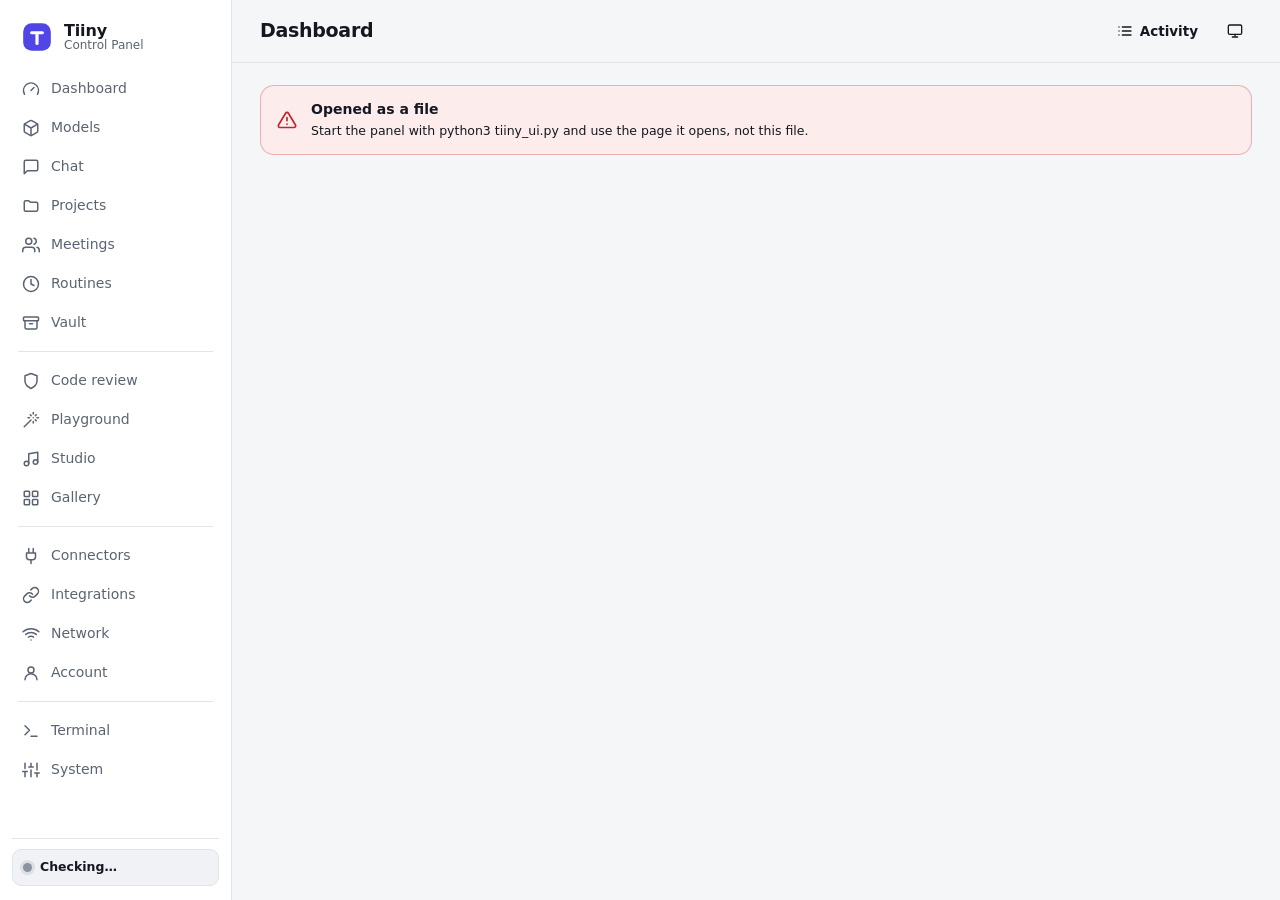
==== commit a399d82e: "Tiiny Control Panel 1.3.0" ====
--- a/static/index.html
+++ b/static/index.html
@@ -80,13 +80,16 @@
 <script defer src="/static/js/projects.js"></script>
 <script defer src="/static/js/review.js"></script>
 <script defer src="/static/js/gallery.js"></script>
+<script defer src="/static/js/cutout.js"></script>
 <script defer src="/static/js/studio.js"></script>
 <script defer src="/static/js/meetings.js"></script>
+<script defer src="/static/js/voice.js"></script>
 <script defer src="/static/js/perf.js"></script>
 <script defer src="/static/vendor/qrcode/qrcode.js"></script>
 <script defer src="/static/js/pwa.js"></script>
 <script defer src="/static/js/devices.js"></script>
 <script defer src="/static/js/integrations.js"></script>
+<script defer src="/static/js/routines.js"></script>
 <script defer src="/static/js/boot.js"></script>
 </body>
 </html>
--- a/static/app.css
+++ b/static/app.css
@@ -106,6 +106,7 @@
 .nav a.active { background: var(--accent-soft); color: var(--accent); }
 .nav .icon { width: 18px; height: 18px; }
 .nav-sep { height: 1px; background: var(--border); margin: 8px 6px; }
+.nav-dot { width: 8px; height: 8px; border-radius: 50%; background: var(--accent); margin-left: auto; flex: none; box-shadow: 0 0 0 3px var(--accent-soft); }
 .sidebar-foot { padding-top: 10px; border-top: 1px solid var(--border); margin-top: 8px; }
 
 .main { flex: 1; min-width: 0; display: flex; flex-direction: column; }
@@ -303,6 +304,10 @@
 .model-stats b { color: var(--text); font-weight: 600; }
 .model-actions { display: flex; gap: 6px; margin-top: auto; flex-wrap: wrap; align-items: center; }
 .model-progress { font-size: 12px; color: var(--muted); }
+/* Loaded just for 🎤 or 🔊 (app.js borrowedNote): it's unloaded again afterwards */
+.model-borrowed { display: flex; align-items: center; gap: 8px; flex-wrap: wrap; font-size: 12px; color: var(--muted); }
+.model-borrowed > .icon { width: 14px; height: 14px; flex: none; }
+.model-borrowed > .spacer { min-width: 14em; }
 
 .empty { display: flex; flex-direction: column; align-items: center; text-align: center; gap: 8px; padding: 34px 20px; color: var(--muted); }
 .empty .icon { width: 30px; height: 30px; color: var(--faint); }
@@ -426,6 +431,10 @@
 .chat-item:hover { background: var(--panel-2); color: var(--text); }
 .chat-item.active { background: var(--accent-soft); color: var(--accent); }
 .chat-item .t { flex: 1; min-width: 0; overflow: hidden; text-overflow: ellipsis; white-space: nowrap; font-weight: 550; }
+.chat-item .chat-dot { flex: none; width: 8px; height: 8px; border-radius: 50%; background: var(--accent); animation: pulse-dot 1.4s ease-in-out infinite; }
+.chat-item .chat-dot.waiting { background: var(--warn); animation: none; }
+@keyframes pulse-dot { 50% { opacity: .35; } }
+@media (prefers-reduced-motion: reduce) { .chat-item .chat-dot { animation: none; } }
 .chat-item .x { opacity: 0; border: 0; background: transparent; color: var(--faint); cursor: pointer; padding: 2px; border-radius: 5px; }
 .chat-item:hover .x { opacity: 1; }
 .chat-item .x:hover { color: var(--err); background: var(--err-soft); }
@@ -473,6 +482,19 @@
 .composer-box { display: flex; align-items: flex-end; gap: 8px; border: 1px solid var(--border-strong); border-radius: 14px; padding: 6px 6px 6px 12px; background: var(--panel); transition: border-color .12s, box-shadow .12s; }
 .composer-box:focus-within { border-color: var(--accent); box-shadow: 0 0 0 3px color-mix(in srgb, var(--accent) 15%, transparent); }
 .composer-box textarea { flex: 1; border: 0; outline: 0; resize: none; background: transparent; color: var(--text); font: inherit; line-height: 1.5; max-height: 220px; padding: 6px 0; min-height: 24px; }
+/* 🎤 in the message box (voice.js): the button, then a level meter and the time while it records */
+.mic { display: inline-flex; align-items: center; gap: 6px; flex: none; }
+.mic .mic-meter, .mic .mic-clock, .mic .mic-status { display: none; }
+.mic.recording .mic-meter { display: inline-block; width: 34px; height: 6px; border-radius: 3px; background: var(--panel-2); overflow: hidden; }
+.mic .mic-meter i { display: block; height: 100%; width: 0; background: var(--err); transition: width .08s linear; }
+.mic.recording .mic-clock { display: inline; font-size: 12px; font-variant-numeric: tabular-nums; color: var(--err); min-width: 2.6em; }
+.mic.working .mic-status, .mic.starting .mic-status { display: inline; font-size: 12px; color: var(--muted); white-space: nowrap; }
+.mic.recording .mic-btn { color: #fff; background: var(--err); border-color: var(--err); animation: mic-pulse 1.4s ease-in-out infinite; }
+.mic.working .mic-btn, .mic.starting .mic-btn { opacity: .6; }
+.mic-btn.unavailable { opacity: .55; }
+@keyframes mic-pulse { 0%, 100% { box-shadow: 0 0 0 0 color-mix(in srgb, var(--err) 45%, transparent); } 50% { box-shadow: 0 0 0 6px transparent; } }
+@media (prefers-reduced-motion: reduce) { .mic.recording .mic-btn { animation: none; } }
+.read-btn.reading { color: var(--accent); }
 .composer-opts { display: flex; align-items: center; gap: 12px; flex-wrap: wrap; font-size: 12.5px; color: var(--muted); }
 .composer-opts label { display: inline-flex; align-items: center; gap: 6px; cursor: pointer; }
 .composer-opts input[type=checkbox] { accent-color: var(--accent); }
@@ -774,6 +796,48 @@
 .snippets { display: grid; grid-template-columns: repeat(auto-fill, minmax(min(100%, 420px), 1fr)); gap: 14px; }
 .snippet { display: flex; flex-direction: column; gap: 6px; min-width: 0; }
 .snippet-head { display: flex; align-items: center; gap: 8px; }
+/* Routines (static/js/routines.js) */
+.routine-list { display: flex; flex-direction: column; gap: 10px; }
+.routine-row { display: flex; gap: 12px; align-items: flex-start; padding: 12px; border: 1px solid var(--border); border-radius: var(--radius-sm); background: var(--panel); min-width: 0; }
+.routine-main { flex: 1; min-width: 0; display: flex; flex-direction: column; gap: 5px; }
+.routine-actions { display: flex; gap: 6px; align-items: center; flex: none; }
+.routine-last { display: flex; flex-wrap: wrap; align-items: center; gap: 6px; min-width: 0; }
+.routine-summary { min-width: 0; max-width: 100%; overflow: hidden; text-overflow: ellipsis; white-space: nowrap; flex: 1 1 160px; }
+.routine-templates { display: grid; grid-template-columns: repeat(auto-fit, minmax(200px, 1fr)); gap: 10px; }
+.routine-template { display: flex; flex-direction: column; align-items: flex-start; gap: 4px; padding: 14px; text-align: left; cursor: pointer;
+  border: 1px solid var(--border); border-radius: var(--radius-sm); background: var(--panel); color: var(--text); font: inherit; }
+.routine-template:hover { border-color: var(--accent); background: var(--accent-soft); }
+.routine-template .icon { color: var(--accent); }
+.routine-runs { display: flex; flex-direction: column; gap: 8px; }
+.routine-run { display: flex; flex-wrap: wrap; align-items: center; gap: 8px; padding-bottom: 8px; border-bottom: 1px solid var(--border); }
+.routine-run:last-child { border-bottom: 0; }
+@media (max-width: 600px) {
+  .routine-row { flex-wrap: wrap; }
+  .routine-actions { width: 100%; justify-content: flex-end; }
+}
+
+/* Code review: what the model is writing while it reviews (static/js/review.js) */
+.review-live > summary { cursor: pointer; font-size: 13px; font-weight: 600; margin-bottom: 6px; }
+.review-live-text { max-height: 240px; min-height: 64px; overflow: auto; margin: 0; padding: 10px 12px; white-space: pre-wrap; word-break: break-word;
+  font: 12px/1.5 var(--mono); background: var(--panel-2); border: 1px solid var(--border); border-radius: var(--radius-sm); color: var(--muted); }
+.review-log { margin: 0; padding-left: 18px; font-size: 12.5px; color: var(--muted); display: flex; flex-direction: column; gap: 2px; }
+/* Integrations: apps that use your Tiiny through the gateway (static/js/integrations.js) */
+.app-list { display: flex; flex-direction: column; gap: 10px; }
+.app-row { display: flex; gap: 12px; align-items: flex-start; padding: 12px; border: 1px solid var(--border); border-radius: var(--radius-sm); background: var(--panel); min-width: 0; }
+.app-row .app-main { flex: 1; min-width: 0; display: flex; flex-direction: column; gap: 5px; }
+.app-row .app-actions { display: flex; gap: 6px; align-items: center; flex: none; }
+.key-box { display: flex; gap: 8px; align-items: center; flex-wrap: wrap; }
+.key-box code { flex: 1 1 260px; min-width: 0; overflow-wrap: anywhere; font-family: var(--mono); font-size: 12.5px; padding: 9px 11px;
+  background: var(--panel-2); border: 1px solid var(--border-strong); border-radius: var(--radius-sm); user-select: all; }
+.scope-grid { display: grid; grid-template-columns: repeat(auto-fill, minmax(min(100%, 230px), 1fr)); gap: 8px 16px; }
+details.card.direct { padding: 15px 18px; }
+details.card.direct > summary { cursor: pointer; display: flex; align-items: center; gap: 8px; font-weight: 600; list-style: none; }
+details.card.direct > summary::-webkit-details-marker { display: none; }
+details.card.direct > summary .icon { width: 16px; height: 16px; color: var(--muted); }
+@media (max-width: 600px) {
+  .app-row { flex-wrap: wrap; }
+  .app-row .app-actions { width: 100%; justify-content: flex-end; }
+}
 .snippet .code-block { margin: 0; white-space: pre; overflow-x: auto; font: 12.3px/1.55 var(--mono); }
 
 /* =========================================================================
@@ -906,6 +970,9 @@
   .composer { padding: 8px 10px calc(8px + env(safe-area-inset-bottom, 0px)); }
   .composer-box { padding: 4px 4px 4px 6px; }
   .composer-box textarea { font-size: 16px; }
+  .composer-box > .btn.icon-only, .mic .mic-btn { min-width: 40px; min-height: 40px; }
+  .mic.recording .mic-meter { display: none; }   /* phones: the time and the red button are enough */
+  .mic .mic-status { display: none !important; }
   .composer-opts { gap: 4px 14px; }
   .composer-opts .default-hint { display: none; }
   .chat-empty { padding: 24px 8px; }
@@ -945,6 +1012,14 @@
 @media (max-width: 560px) { .step-preview .pv-row { grid-template-columns: minmax(0, 1fr); gap: 2px; } }
 
 /* On/off choices (System → Agent tools, Decision models): one row per group, a pill per choice (✓ on, + off). */
+/* Studio 3D: the picture next to its AI cut-out (the cut-out on a checkerboard, so its transparency shows) */
+.cut-pair { display: grid; grid-template-columns: minmax(0, 260px); gap: 12px; }
+.cut-pair figure { margin: 0; display: grid; gap: 4px; }
+.cut-pair img { width: 100%; aspect-ratio: 1; object-fit: contain; border-radius: var(--radius-sm); border: 1px solid var(--border); background: var(--panel-2); }
+.cut-pair img.checker { background-color: #fff; background-image: linear-gradient(45deg, #e3e5ea 25%, transparent 25%, transparent 75%, #e3e5ea 75%),
+  linear-gradient(45deg, #e3e5ea 25%, transparent 25%, transparent 75%, #e3e5ea 75%); background-size: 16px 16px; background-position: 0 0, 8px 8px; }
+.cut-pair figcaption { font-size: 12.5px; color: var(--muted); }
+
 /* Dashboard: Right now (what the Tiiny is doing) */
 .now-card.busy { border-color: color-mix(in srgb, var(--accent) 45%, var(--border)); }
 .now-idle { display: flex; align-items: center; gap: 12px; padding: 2px 0 4px; }
